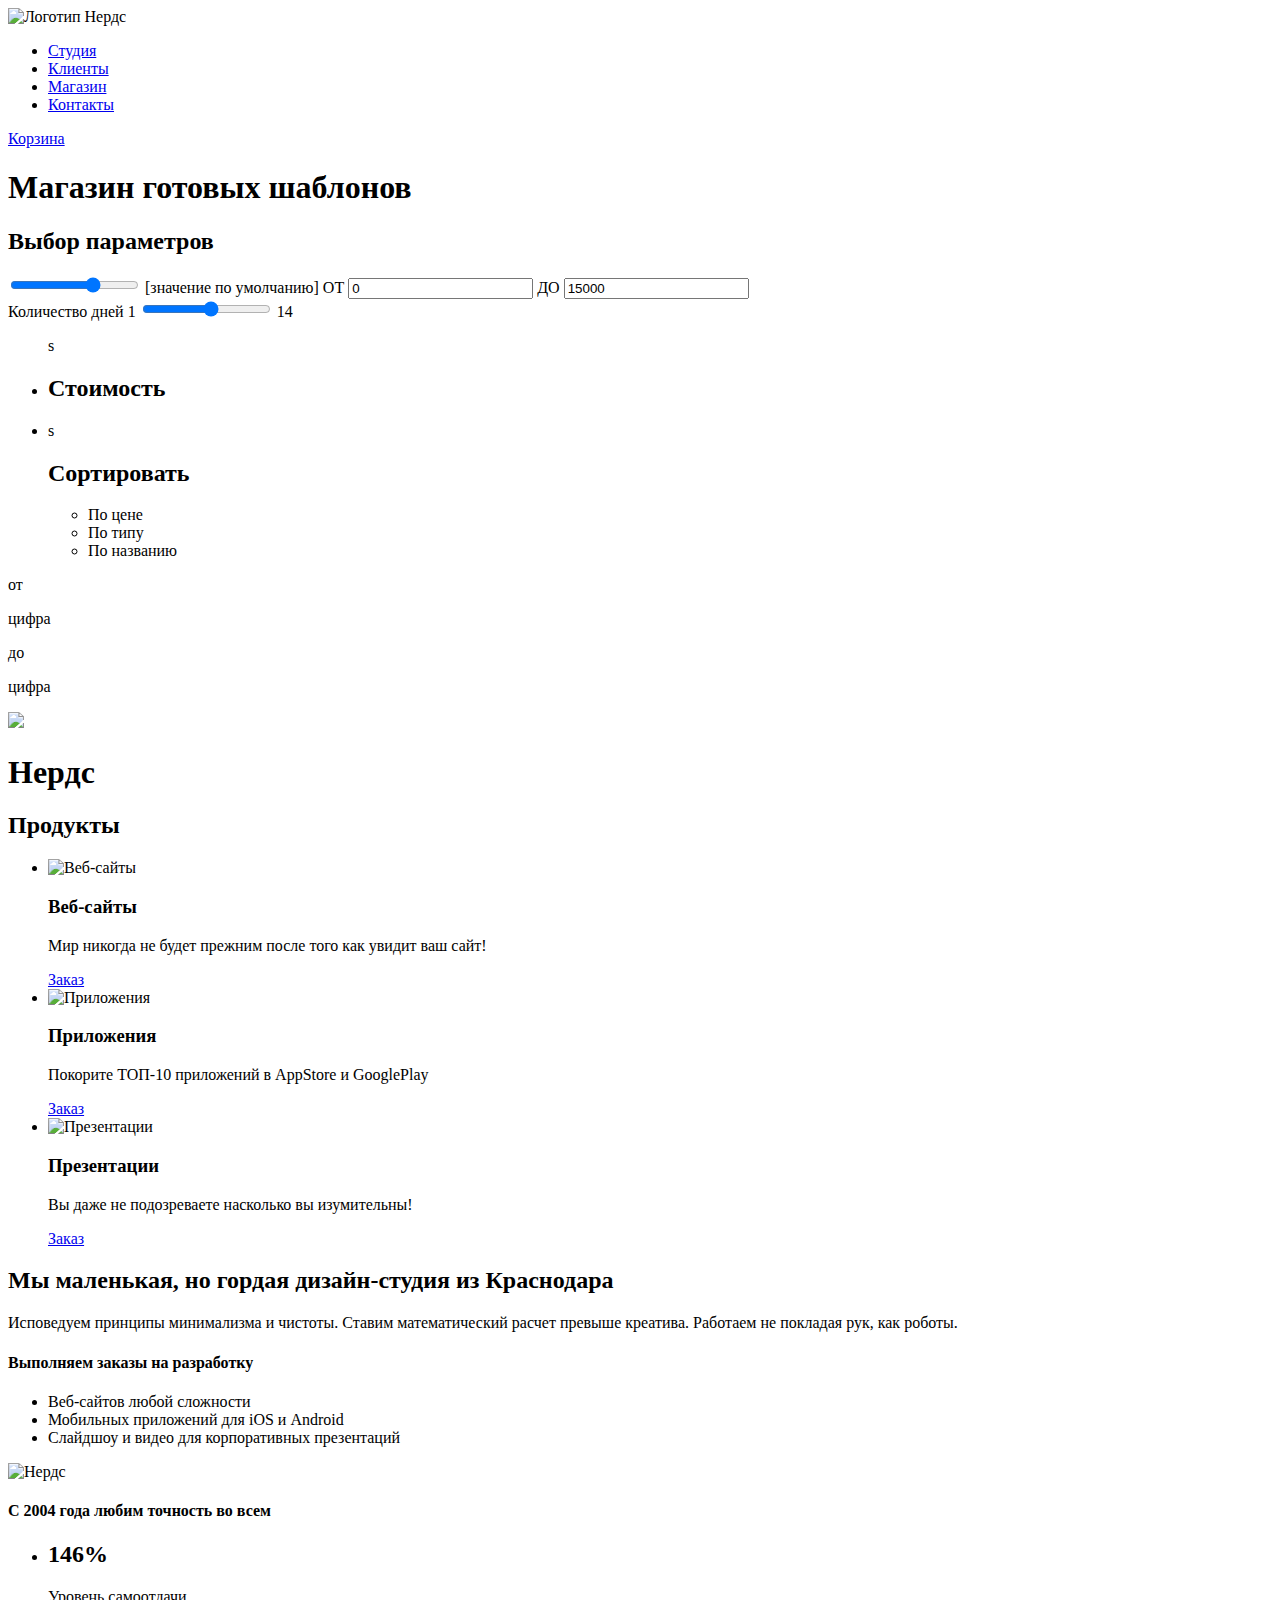
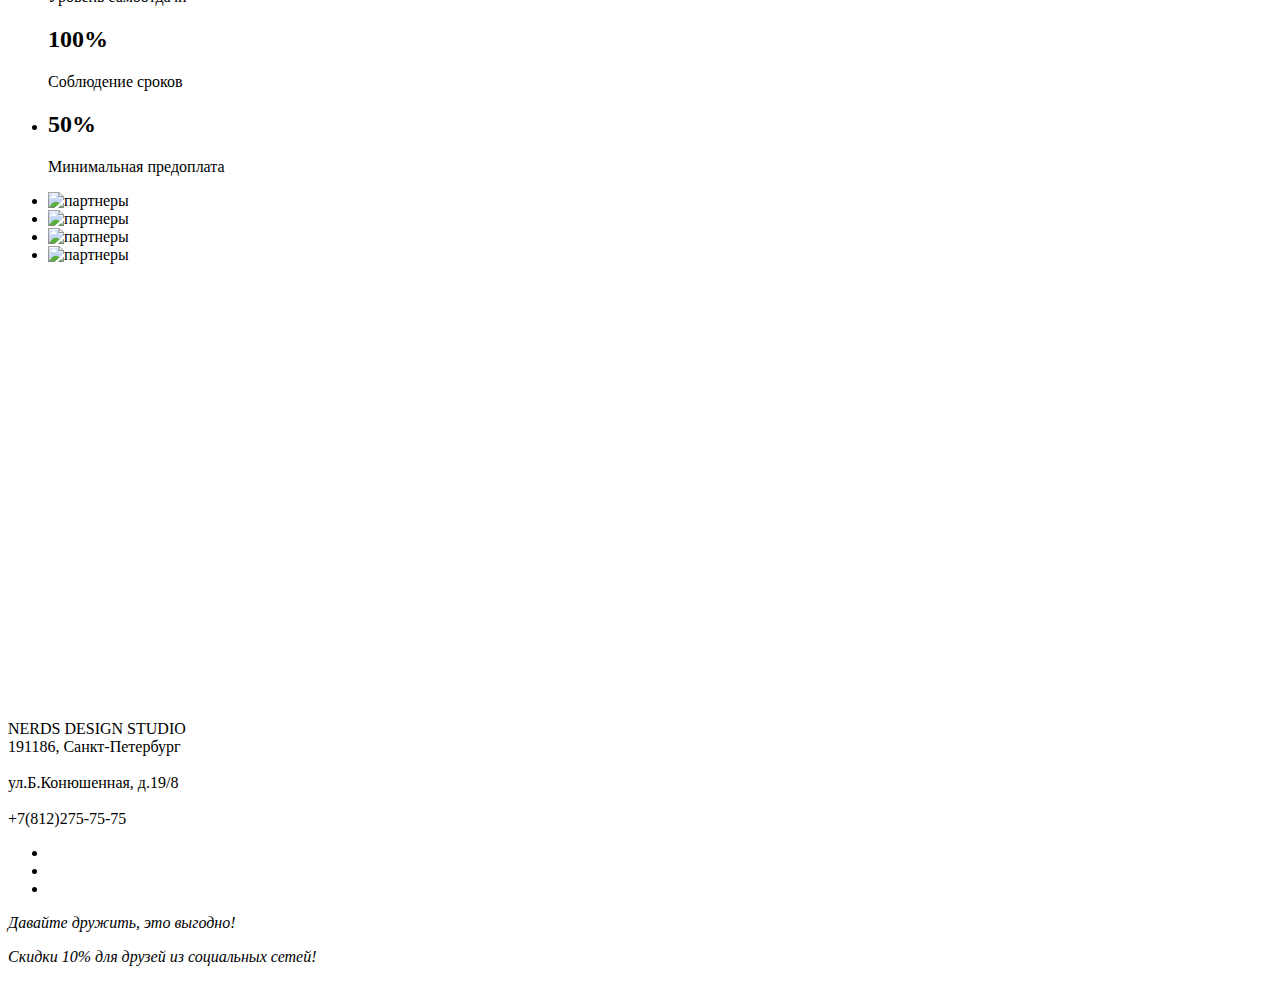
==== catalogue.html @ 8da34214 "верстка_начало" ====
<!DOCTYPE html>
<html lang="ru">
<head>
    <meta charset="utf-8">
    <title>HTML Academy: Нёрдс-каталог</title>
</head>

<body>
    <header class="main-menu">
      <nav class="main-navigation">
            <a class="main-header-logo">
                <img src="img/index-logo.svg" width="160px" height="65px" alt="Логотип Нердс">
            </a>
            <ul class="site-navigation">
                <li> <a href="studio.html"> Студия </a> </li>
                <li> <a href="clients.html"> Клиенты </a> </li>
                <li> <a href="shop.html"> Магазин </a> </li>
                <li> <a href="contacts.html"> Контакты </a> </li>
            </ul>
              <div class="basket">
                  <a href="basket.html"> Корзина </a>
              </div>
      </nav>
    </header>
<main class="catalogue-page">
    <div class="heading-catalogue">
        <h1> Магазин готовых шаблонов </h1>
    </div>
    <section class="left-column">
        <h2 class="visually-hidden">Выбор параметров</h2>
        <div class="price-range">
            <form action="##" method="post" oninput="priceoutput.value=pricecount.value">
                <input name="price-range" type="range" min="0" max="15000" value="10000"/>
                <output name="sum">[значение по умолчанию]</output>
                <label for="price-min">ОТ</label>
                <input id="price-min" name="price-min" type="number" value="0"/>
                <label for="price-max">ДО</label>
                <input id="price-max" name="price-max" type="number" value="15000"/>

                <div class="criteria-choice">
                <label for="dayscount">Количество дней</label>
                1 <input type="range" id="dayscount" name="dayscount" min="1" max="14" step="1"> 14
              </div>
              <div class="half-width output-area">

                <output name="daysoutput"></output>

        <ul>s
            <li>
                <h2> Стоимость </h2>
            </li>
            <li>s
                <h2> Сортировать </h2>
                    <ul class="feature">
                         <li> По цене </li>
                         <li> По типу </li>
                         <li> По названию </li>
                    </ul>
    </ul>
    </section>

      <span>
            <p> от</p>
      <span/>
      <span>
            <p>цифра</p>
      <span/>
      <span>
            <p> до</p>
      <span/>
      <span>
            <p> цифра</p>
      <span/>

    <div>
      <img src="phones.jpg">
    </div>
    <h1 class="visually-hidden"> Нердс </h1>

<section class="products">
    <h2 class="visually-hidden"> Продукты </h2>
    <ul class="products-list">
        <li class="products-item">
            <div> <img src="web.jpg" class="img-products" alt="Веб-сайты"> </div>
            <h3> Веб-сайты </h3>
            <p>Мир никогда не будет прежним после того как увидит ваш сайт!</p>
            <a class="button" href="order-web.html"> Заказ </a>
        </li>
        <li class="products-item">
            <div> <img src="application.jpg" class="img-products" alt="Приложения"> </div>
            <h3> Приложения </h3>
            <p>Покорите ТОП-10 приложений в AppStore и GooglePlay</p>
            <a class="button" href="order-application.html"> Заказ </a>
          </li>
        <li class="products-item">
            <div><img src="presentation.jpg" class="img-products" alt="Презентации"></div>
            <h3> Презентации </h3>
            <p>Вы даже не подозреваете насколько вы изумительны!</p>
            <a class="button" href="order-presentation.html"> Заказ </a>
         </li>
    </ul>
</section>

<section class="description">
    <h2> Мы маленькая, но гордая дизайн-студия из Краснодара </h2>
    <p>Исповедуем принципы минимализма и чистоты. Ставим математический расчет превыше креатива. Работаем не покладая рук, как роботы.</p>
    <h4> Выполняем заказы на разработку </h4>
    <ul class="assortment-list">
        <li>Веб-сайтов любой сложности</li>
        <li>Мобильных приложений для iOS и Android</li>
        <li>Слайдшоу и видео для корпоративных презентаций</li>
    </ul>
</section>

<section class="studio">
      <img src="nerds_balloons.jpg" class="nerds-balloons" alt="Нердс">
      <h4> С 2004 года любим точность во всем </h4>
      <ul class="advantages">
          <li>
              <h2>146% </h2>
                  <p>Уровень самоотдачи </p>
              </li>
                  <h2> 100%</h2>
                  <p>Соблюдение сроков </p>
              <li>
                  <h2>50% </h2>
                  <p>Минимальная предоплата </p>
              </li>
     </ul>
</section>
<div class="partners">
    <ul class="partners-logo">
        <li>
            <img src=htmlacademy.jpg" alt="партнеры">
        </li>
        <li>
            <img src=borodinsky.jpg" alt="партнеры">
        </li>
        <li>
            <img src=pink.jpg" alt="партнеры">
        </li>
        <li>
            <img src=mishka.jpg" alt="партнеры">
        </li>
    </ul>
</div>
<div class="map">
    <script src='https://maps.googleapis.com/maps/api/js?v=3.exp'></script><div style='overflow:hidden;height:440px;width:700px;'><div id='gmap_canvas' style='height:440px;width:700px;'></div><div><small><a href="https://embedgooglemaps.com/it/">embedgooglemaps IT</a></small></div><div><small><a href="https://mrpromokod.ru/m-video/">Больше</a></small></div><style>#gmap_canvas img{max-width:none!important;background:none!important}</style></div><script type='text/javascript'>function init_map(){var myOptions = {zoom:10,center:new google.maps.LatLng(59.93899686019423,30.323659670459847),mapTypeId: google.maps.MapTypeId.ROADMAP};map = new google.maps.Map(document.getElementById('gmap_canvas'), myOptions);marker = new google.maps.Marker({map: map,position: new google.maps.LatLng(59.93899686019423,30.323659670459847)});infowindow = new google.maps.InfoWindow({content:'<strong>Название</strong><br>Б.конюшенная, 19/8 st petersburg, Russia<br>'});google.maps.event.addListener(marker, 'click', function(){infowindow.open(map,marker);});infowindow.open(map,marker);}google.maps.event.addDomListener(window, 'load', init_map);</script>
</div>
<div class="contacts"
    <h4>NERDS DESIGN STUDIO</h4>
    <br>191186, Санкт-Петербург</br>
    <br>ул.Б.Конюшенная, д.19/8</br>
    <br>+7(812)275-75-75</br>
</div>
</main>
<footer>
    <div class="social-media">
        <ul class=social>
            <li> <a href="...url..."><i class="fa fa-vk"></a> </li>
            <li> <a href="...url..."><i class="fa fa-facebook"></a> </li>
            <li> <a href="...url..."><i class="fab fa-instagram"></a> </li>
        </ul>
    </div>
    <span class="friendship">
        <p>Давайте дружить, это выгодно!</p>
    </span>
    <span class="discount">
        <p>Скидки 10% для друзей из социальных сетей!</p>
    </span>
</footer>
    </body>
</html>
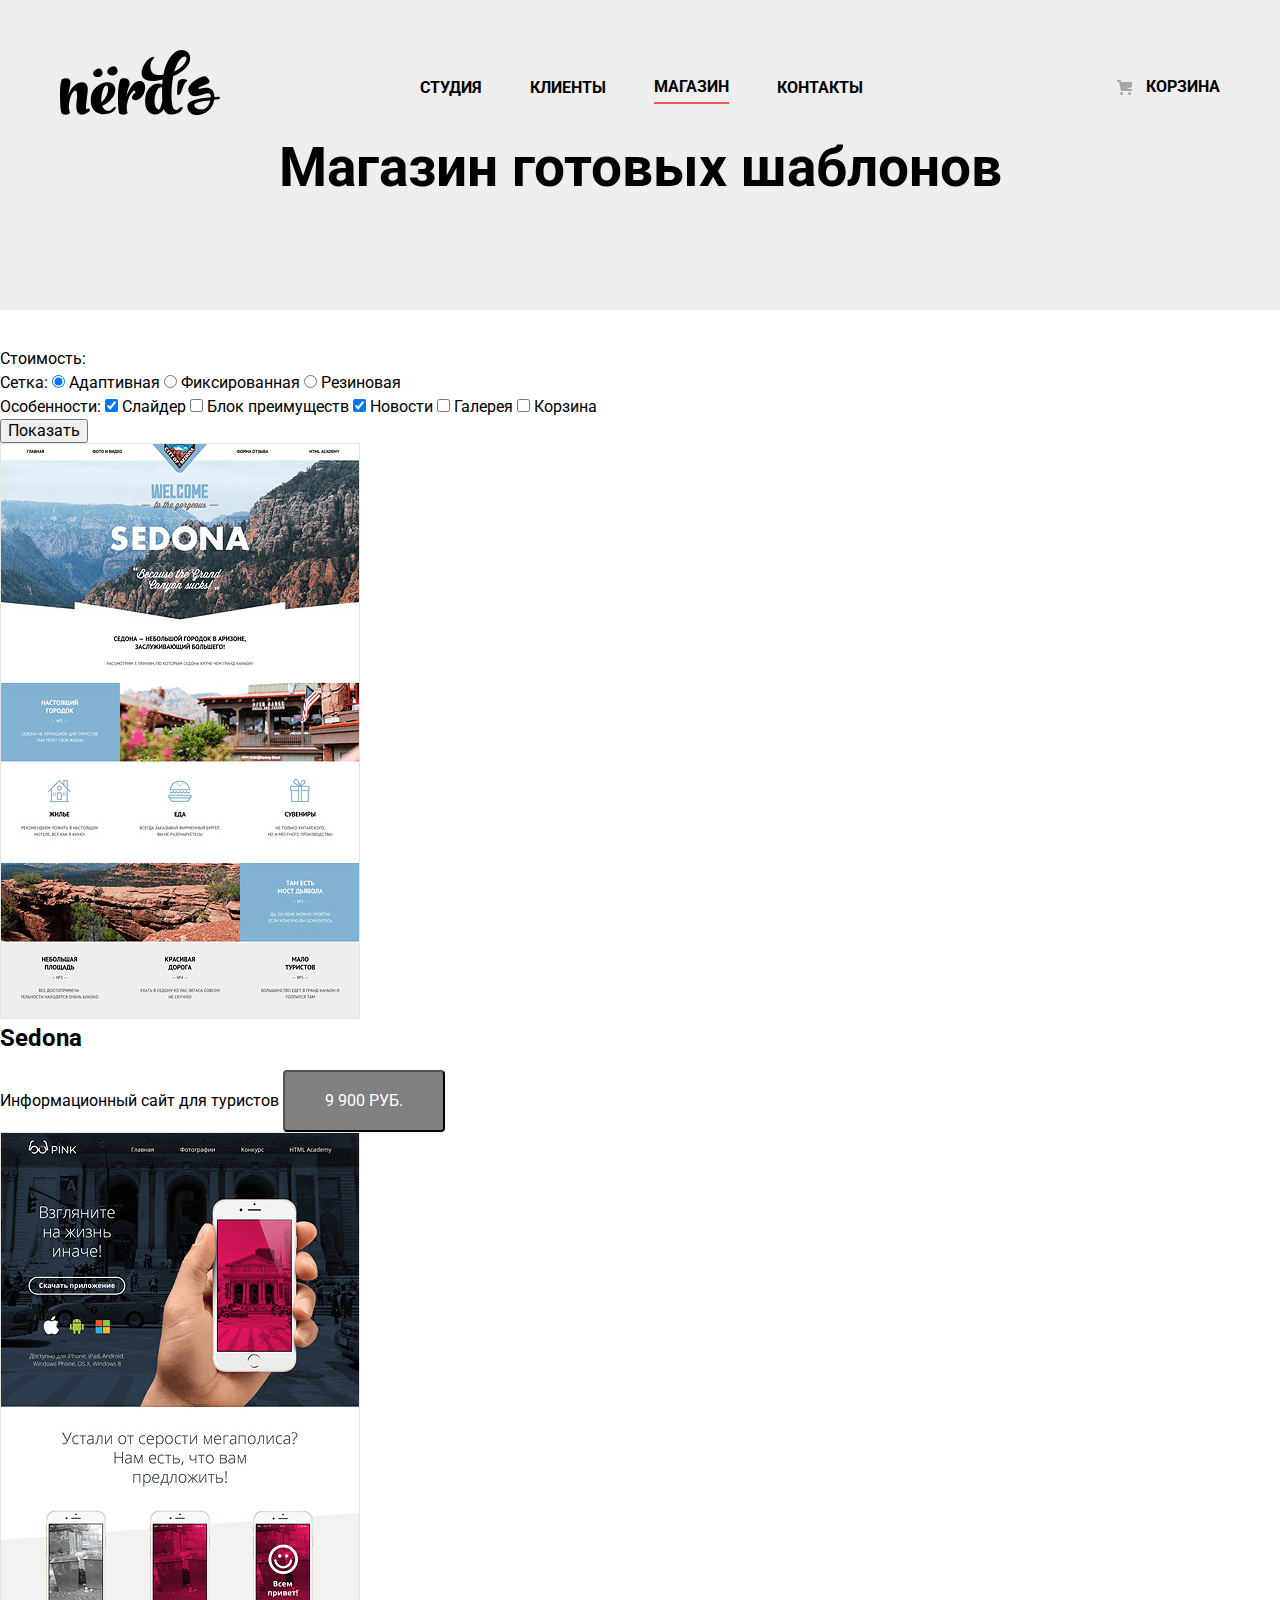
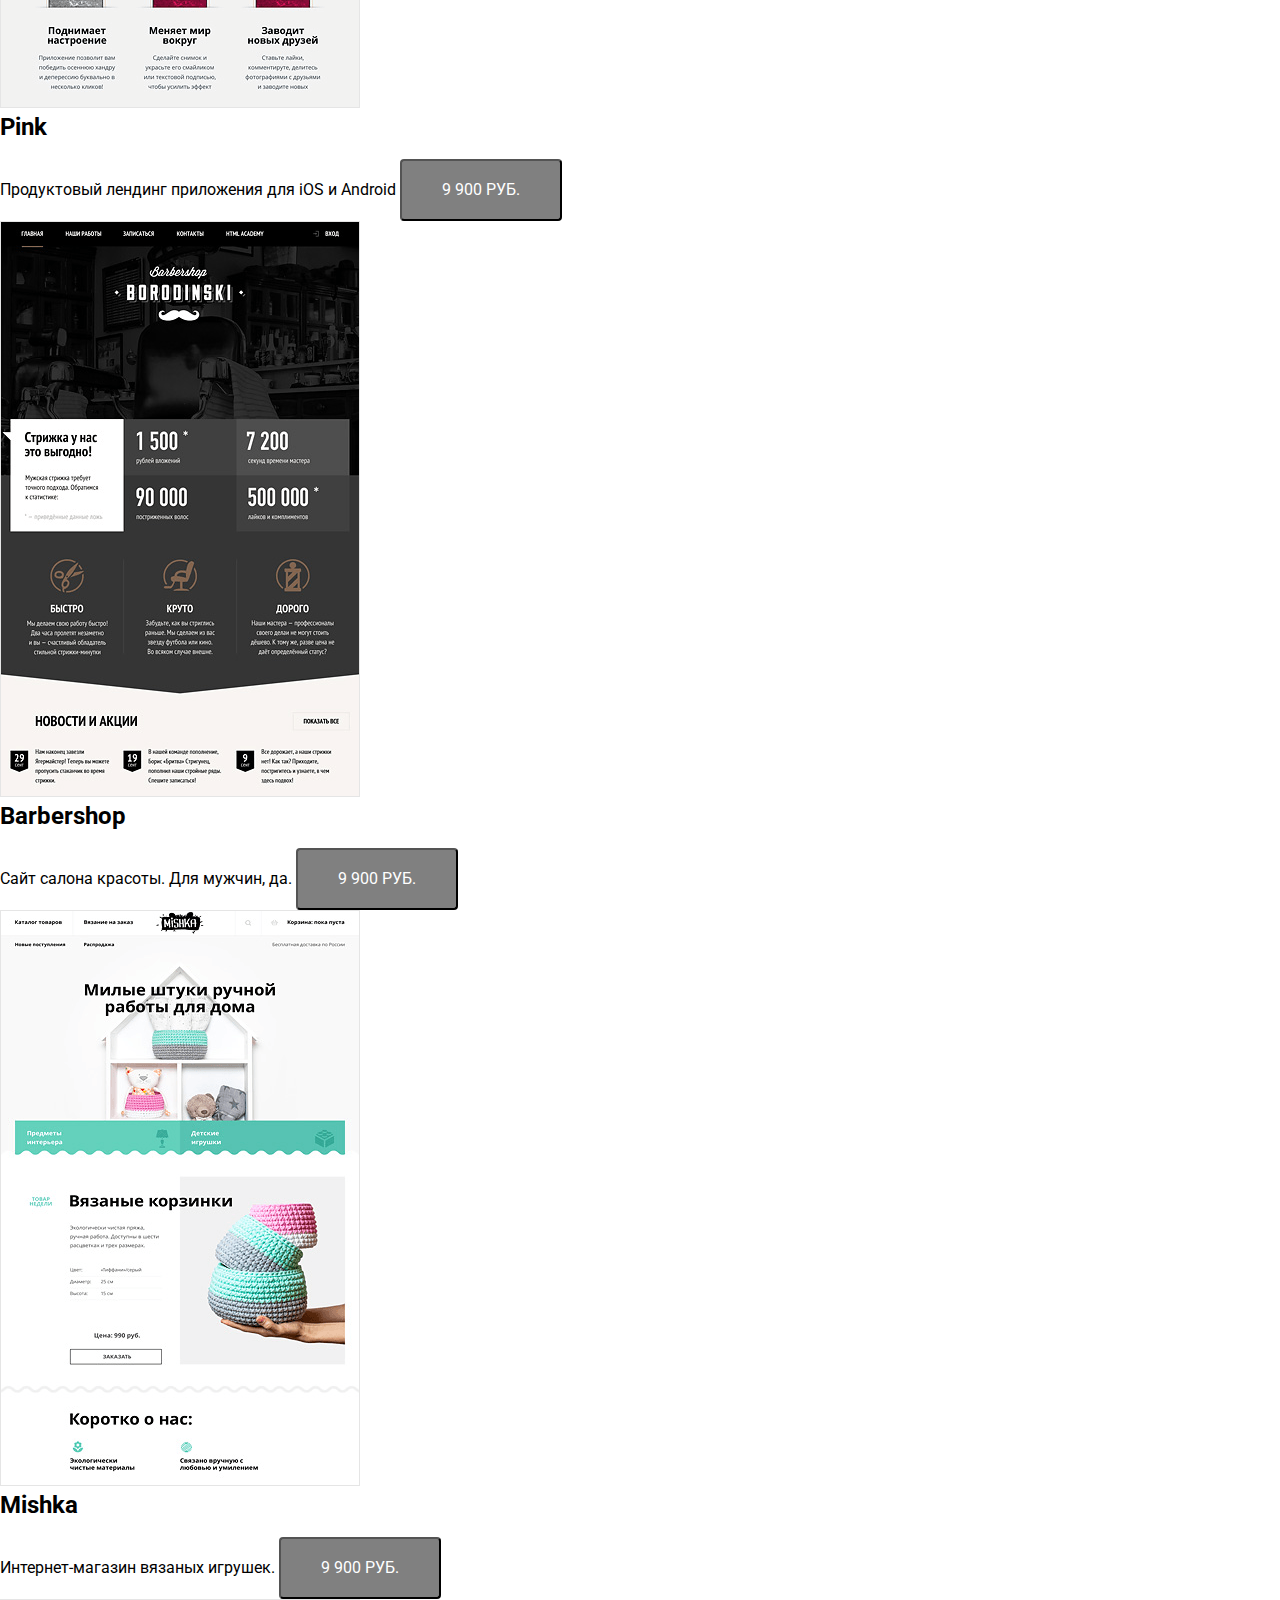
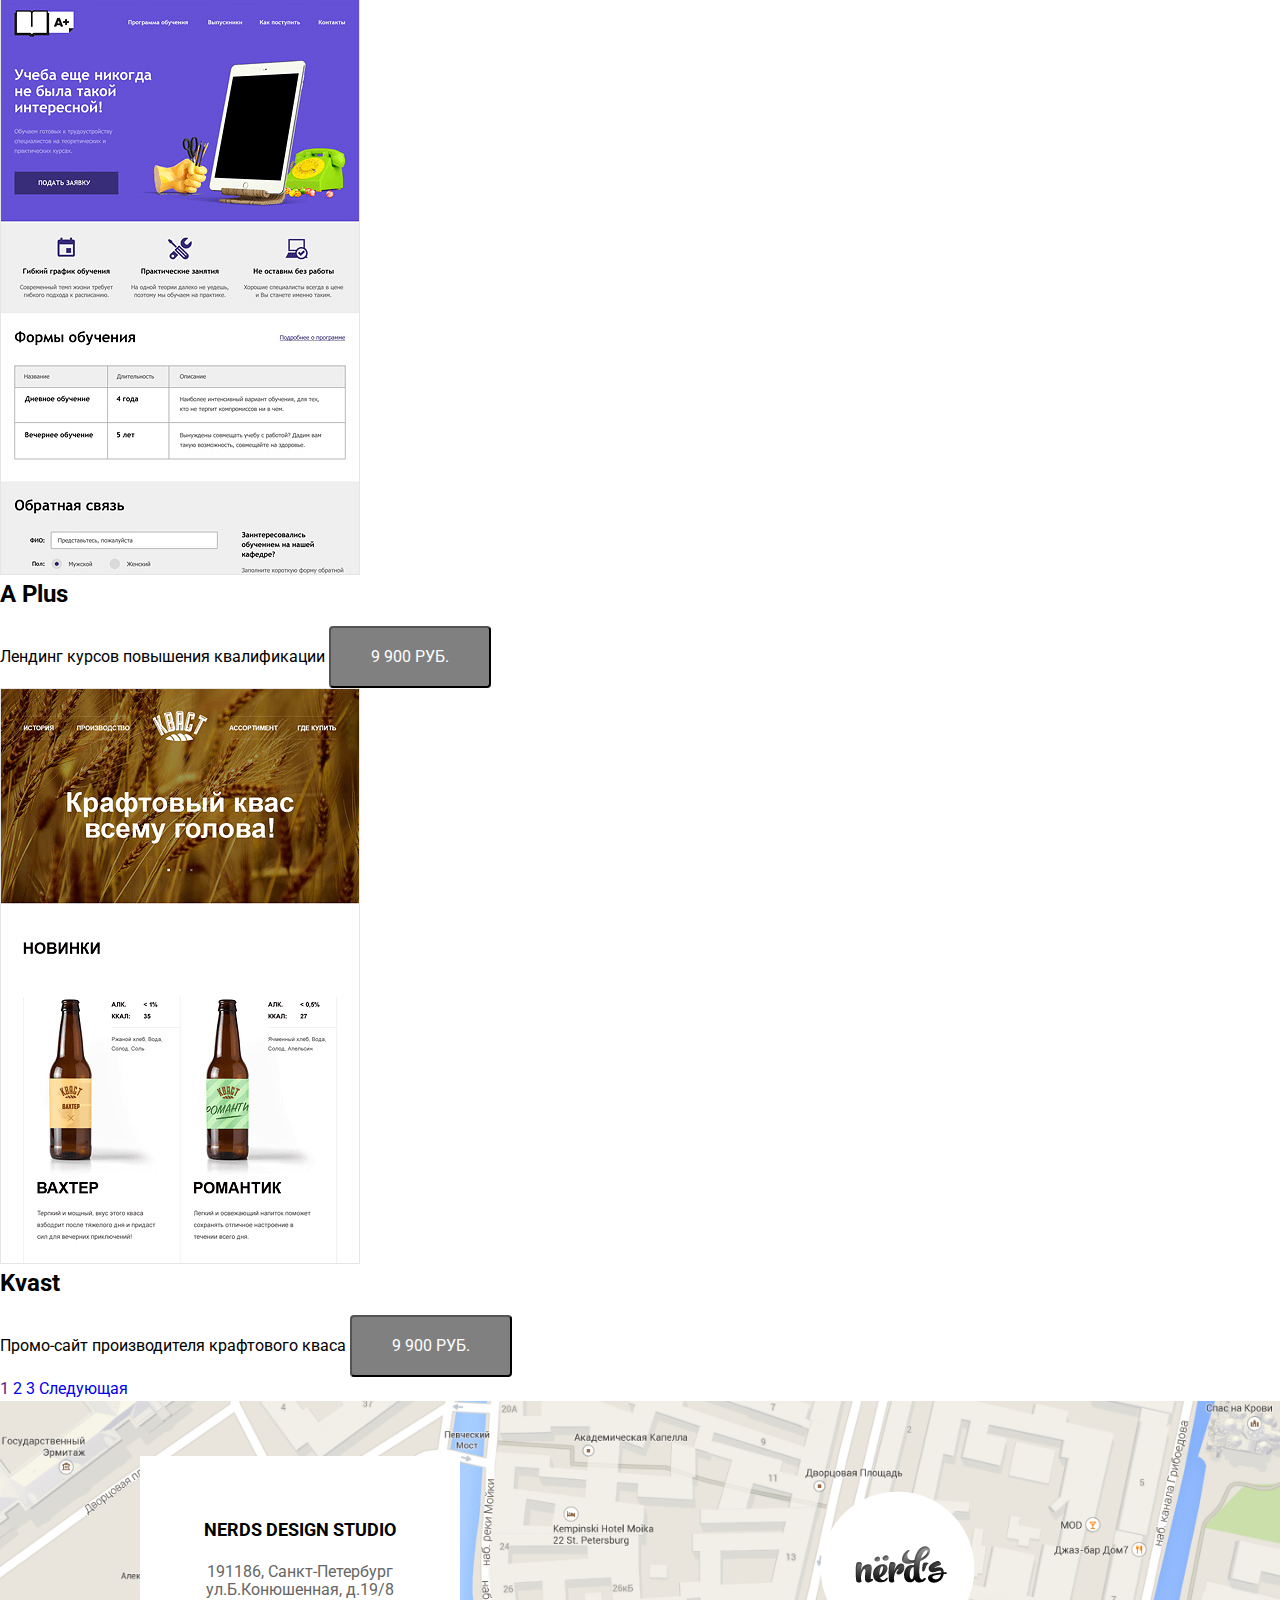
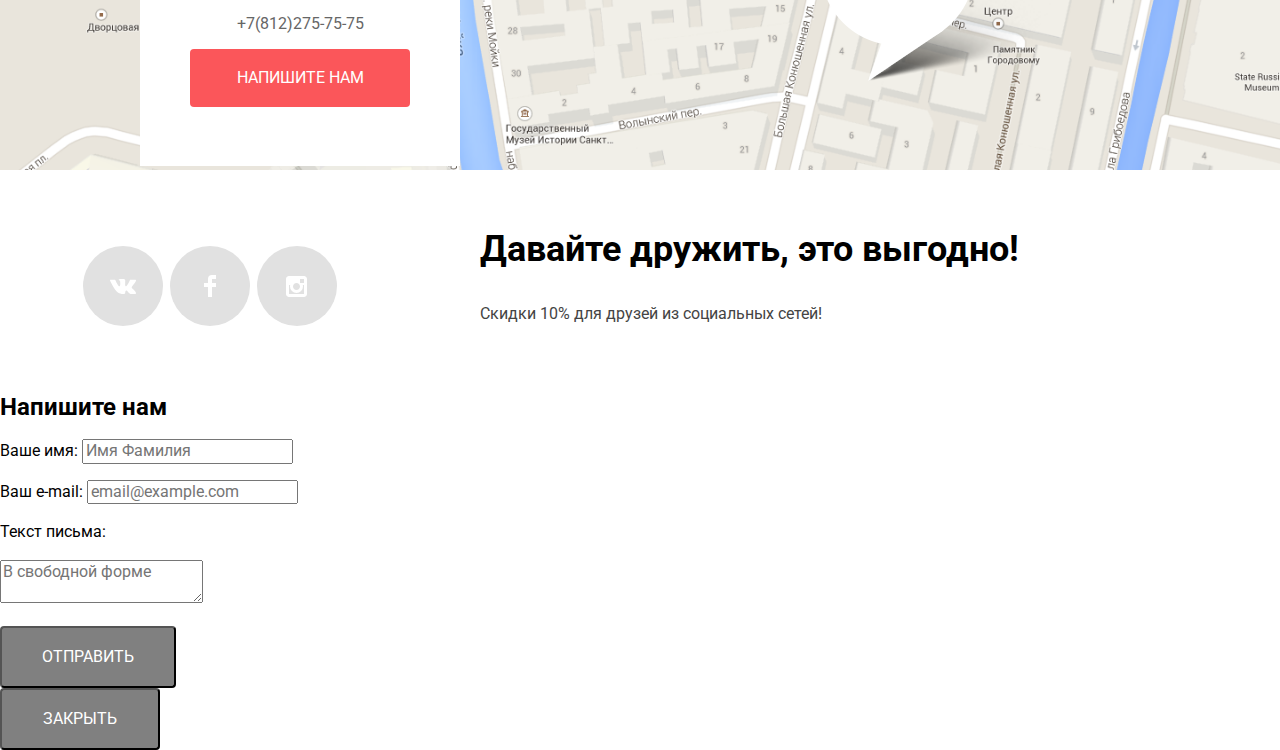
==== commit c4234481: "правки в индекс+начало каталога" ====
--- a/catalogue.html
+++ b/catalogue.html
@@ -1,174 +1,168 @@
-
 <!DOCTYPE html>
 <html lang="ru">
 <head>
     <meta charset="utf-8">
-    <title>HTML Academy: Нёрдс-каталог</title>
+    <title>HTML Academy: Нёрдс</title>
+    <link rel="stylesheet" href="css/normalize.css">
+    <link rel="stylesheet" href="css/style.css">
+    <link href="https://fonts.googleapis.com/css?family=Roboto:400,400i,500,500i,700,700i&amp;subset=cyrillic" rel="stylesheet">
 </head>
-
 <body>
-    <header class="main-menu">
-      <nav class="main-navigation">
-            <a class="main-header-logo">
-                <img src="img/index-logo.svg" width="160px" height="65px" alt="Логотип Нердс">
+    <header class="page-header">
+        <nav class="page-navigation">
+            <a class="page-header-logo">
+                <svg xmlns="http://www.w3.org/2000/svg" width="160" height="65" viewBox="0 0 160 65">
+                    <path d="M157.936 49.374c-1.235.161-2.523.271-3.757.377v.056c-2.415 17.364-26.188 20.231-26.779 6.599-.269-6.167 11.593-7.95 23.398-9.088.429-11.09-15.901 5.667-21.608-4.601-5.019-9.025 14.632-17.938 16.728-16.102 6.438 5.636 3.404 6.618-1.379 8.335-9.49 3.41-5.791 4.107-4.511 3.726 7.569-2.253 14.366-1.04 14.312 8.317 1.288-.107 2.522-.163 3.757-.271 2.306-.215 2.467 2.435-.161 2.652zm-7.514.756c-9.124 1.028-17.013 2.436-16.153 5.355 1.716 5.573 13.577 6.818 16.153-5.355zM117.678 44.918c-.682-.037-.703-6.038.112-11.688 1.005-6.951 11.935-3.357 9.093-1.906-2.975 1.52-4.429 8.718-6.266 12.087-.635 1.161-2.605 1.526-2.939 1.507zM42.105 21.002c2.376 4.866-4.937 8.171-8.292 4.521-1.398-1.555-.755-4.56 2.636-6.193 1.697-.836 4.073-1.596 5.656 1.672zM57.062 18.861c2.585 5.297-5.38 8.896-9.031 4.922-1.522-1.695-.823-4.963 2.873-6.742 1.846-.911 4.432-1.736 6.158 1.82zM28.883 61.666c-7.919 5.338-14.219 4.159-12.212-10.848 1.45-10.904-.948-11.521-3.122-9.442-2.845 2.697-4.628 9.723-4.684 16.412a50.98 50.98 0 0 0 1.004 4.776c.334 1.63-4.907 3.315-7.974 1.011C.837 62.79 0 54.865 0 44.131c0-8.824 1.171-14.895 2.23-15.175 8.029-2.191 9.312 1.348 7.583 7.981a47.637 47.637 0 0 0-1.395 7.924c1.673-4.664 4.071-8.485 6.803-10.173 7.416-4.664 13.605-2.473 12.434 6.801-2.007 16.58-2.174 18.827-.39 17.535 2.231-1.574 3.68 1.238 1.618 2.642zM54.982 59.59c-2.175 3.484-7.806 5.171-13.216 4.552-7.75-.843-12.545-7.756-10.705-18.097 2.008-11.185 18.065-18.322 23.196-10.341 3.735 5.789-2.175 16.017-11.597 19.783l-.502.168c1.951 5.171 6.579 7.476 11.039 2.36 2.119-2.36 3.624-1.348 1.785 1.575zm-13.605-7.418c5.855-4.159 7.806-13.32 6.189-15.905-1.728-2.697-5.074 1.517-6.245 11.746-.111 1.461-.111 2.865.056 4.159zM83.091 44.992c-1.597 2.507-3.903 4.384-5.966 5.059-2.398.73-5.185.056-5.185-2.698 0-1.011.892-3.372 3.624-4.721-.168-1.911-1.394-2.417-2.286-1.686-3.345 2.586-7.417 12.25-6.356 19.221.055.168.055.337.055.506.168.617.335 1.237.558 1.854.557 1.574-4.907 3.316-7.973.956-1.059-.788-1.617-6.97-1.617-17.704 0-8.824 1.951-16.636 3.011-16.917 6.412-1.743 10.147 1.292 8.14 7.249-1.171 3.373-2.23 6.801-2.843 10.399 2.453-6.688 6.523-12.872 9.812-14.501 5.856-2.923 10.092.956 8.867 7.813-.056.11-.112.393-.112.449-.056.562-.566 2.302-.39 1.741-.516 1.645-.892 2.277-1.339 2.98z" />
+                    <path d="M113.207 26.161a86.988 86.988 0 0 0-1.115 7.531c-1.059 10.06-.612 18.996.613 22.986.726 2.137 3.457 4.946 6.078 2.023 2.843-3.203 5.967-1.349 2.174 2.416-2.34 2.305-6.689 3.878-11.039 3.428-3.123-.393-5.018-2.415-6.134-5.505-.444.898-.947 1.685-1.56 2.302-2.119 2.193-4.685 3.43-7.974 3.092-6.637-.73-10.538-7.923-8.699-18.153 1.952-10.791 11.319-14.725 16.728-11.857.112-1.349.223-2.699.335-4.104.055-.281.055-.562.11-.843a96.962 96.962 0 0 1-4.962.956C73.787 34.423 82.04 14.864 87.894 9.75c6.636-5.733 7.36-1.855 5.297-.562-3.68 2.36-5.297 15.905 5.241 15.905 1.729 0 3.346-.112 4.962-.281C106.685 6.49 116.665-2.391 124.75.532c8.976 3.26 8.029 17.535-11.543 25.629zm-10.928 24.393c-.224-3.542-.224-7.532-.167-11.636 0-.506.056-1.011.056-1.461-3.346-1.518-6.635 3.653-7.473 10.792-.946 8.373 2.788 12.813 4.908 10.791 1.617-1.631 2.453-6.803 2.676-8.486zm24.086-43.165c-1.784-2.642-8.307.562-12.098 14.332 9.535-4.554 13.326-12.422 12.098-14.332z" /></svg>
             </a>
-            <ul class="site-navigation">
-                <li> <a href="studio.html"> Студия </a> </li>
-                <li> <a href="clients.html"> Клиенты </a> </li>
-                <li> <a href="shop.html"> Магазин </a> </li>
-                <li> <a href="contacts.html"> Контакты </a> </li>
-            </ul>
-              <div class="basket">
-                  <a href="basket.html"> Корзина </a>
-              </div>
-      </nav>
-    </header>
-<main class="catalogue-page">
-    <div class="heading-catalogue">
-        <h1> Магазин готовых шаблонов </h1>
-    </div>
-    <section class="left-column">
-        <h2 class="visually-hidden">Выбор параметров</h2>
-        <div class="price-range">
-            <form action="##" method="post" oninput="priceoutput.value=pricecount.value">
-                <input name="price-range" type="range" min="0" max="15000" value="10000"/>
-                <output name="sum">[значение по умолчанию]</output>
-                <label for="price-min">ОТ</label>
-                <input id="price-min" name="price-min" type="number" value="0"/>
-                <label for="price-max">ДО</label>
-                <input id="price-max" name="price-max" type="number" value="15000"/>
-
-                <div class="criteria-choice">
-                <label for="dayscount">Количество дней</label>
-                1 <input type="range" id="dayscount" name="dayscount" min="1" max="14" step="1"> 14
-              </div>
-              <div class="half-width output-area">
-
-                <output name="daysoutput"></output>
-
-        <ul>s
-            <li>
-                <h2> Стоимость </h2>
-            </li>
-            <li>s
-                <h2> Сортировать </h2>
-                    <ul class="feature">
-                         <li> По цене </li>
-                         <li> По типу </li>
-                         <li> По названию </li>
-                    </ul>
-    </ul>
+            <div class="site-navigation-wrapper">
+                <ul class="site-navigation">
+                    <li class="site-navigation-item"><a href="studio.html"><b>Студия</b></a></li>
+                    <li class="site-navigation-item"><a href="clients.html"><b>Клиенты</b></a></li>
+                    <li class="site-navigation-current site-navigation-item"><a href="shop.html"><b>Магазин</b></a></li>
+                    <li class="site-navigation-item"><a href="contacts.html"><b>Контакты</b></a></li>
+                </ul>
+                <div class="basket">
+                    <a href="basket.html"><b>Корзина</b></a>
+                </div>
+            </div>
+        </nav>
+        </header>
+        <main class="container-catalog">
+            <div class="header-catalog">
+                <h1 class="page-title">Магазин готовых шаблонов</h1>
+            </div>
+        <section class="catalog">
+            <div class="column-left">
+                <div class="filter-tool"
+                    <form class="filter" action="form.php" method="get">
+                    <span class="filter-price">Стоимость:</span></form>
+                            <!--не хватает ползунка  -->
+                </div>
+                <div class="filter-grid">
+                    <span class="filter-grid">Сетка:</span>
+                    <input type="radio" class="filter-radio" name="grid" id="adaptive" value="adaptive" checked>
+                    <label class="filter-label" for="adaptive">Адаптивная</label>
+                    <input type="radio" class="filter-radio" name="grid" id="fix" value="fix">
+                    <label class="filter-label" for="fix">Фиксированная</label>
+                    <input type="radio" class="filter-radio" name="grid" id="fluid" value="fluid">
+                    <label class="filter-label" for="fluid">Резиновая</label>
+                </div>
+                <div class="filter-features">
+                    <span class="filter-features">Особенности:</span>
+                    <input type="checkbox" class="filter-check" name="slider" id="slider" checked>
+                    <label class="filter-label" for="slider">Слайдер</label>
+                    <input type="checkbox" class="filter-check" name="advantage" id="advantage">
+                    <label class="filter-label" for="advantage">Блок преимуществ</label>
+                    <input type="checkbox" class="filter-check" name="news" id="news" checked>
+                    <label class="filter-label" for="news">Новости</label>
+                    <input type="checkbox" class="filter-check" name="gallery" id="gallery">
+                    <label class="filter-label" for="gallery">Галерея</label>
+                    <input type="checkbox" class="filter-check" name="basket" id="basket">
+                    <label class="filter-label" for="basket">Корзина</label>
+                </div>
+                <div class="filter-btn">
+                    <button class="filter-button" type="submit">Показать</button>
+                </div>
+            </div>
+            <div class="column-right">
+                <div class="catalog-list">
+                    <div class="catalog-item"><a class="catalog-link" href="#">
+                        <img src="img/img-sedona.png" width="360" height="576" alt="Шаблон Седона"></a>
+                        <h2 class="catalog-title">Sedona</h2>
+                        <span class="catalog-discription">Информационный сайт для туристов</span>
+                        <button type="button" class="btn btn-catalog">9 900 руб.</button>
+                    </div>
+                    <div class="catalog-item"><a class="catalog-link" href="#">
+                        <img src="img/img-pink.png" width="360" height="576" alt="Шаблон Pink"></a>
+                        <h2 class="catalog-title">Pink</h2>
+                        <span class="catalog-discription">Продуктовый лендинг приложения для iOS и Android</span>
+                        <button type="button" class="btn btn-catalog">9 900 руб.</button>
+                    </div>
+                    <div class="catalog-item"><a class="catalog-link" href="#">
+                        <img src="img/img-barbershop.png" width="360" height="576" alt="Шаблон Barbershop"></a>
+                        <h2 class="catalog-title">Barbershop</h2>
+                        <span class="catalog-discription">Сайт салона красоты. Для мужчин, да.</span>
+                        <button type="button" class="btn btn-catalog">9 900 руб.</button>
+                    </div>
+                    <div class="catalog-item"><a class="catalog-link" href="#">
+                        <img src="img/img-mishka.png" width="360" height="576" alt="Шаблон Mishka"></a>
+                        <h2 class="catalog-title">Mishka</h2>
+                        <span class="catalog-discription">Интернет-магазин вязаных игрушек.</span>
+                        <button type="button" class="btn btn-catalog">9 900 руб.</button>
+                    </div>
+                    <div class="catalog-item"><a class="catalog-link" href="#">
+                        <img src="img/img-aplus.png" width="360" height="576" alt="Шаблон A Plus"></a>
+                        <h2 class="catalog-title">A Plus</h2>
+                        <span class="catalog-discription">Лендинг курсов повышения квалификации</span>
+                        <button type="button" class="btn btn-catalog">9 900 руб.</button>
+                    </div>
+                    <div class="catalog-item"><a class="catalog-link" href="#">
+                        <img src="img/img-kvast.png" width="360" height="576" alt="Шаблон Kvast"></a>
+                        <h2 class="catalog-title">Kvast</h2>
+                        <span class="catalog-discription">Промо-сайт производителя крафтового кваса</span>
+                        <button type="button" class="btn btn-catalog">9 900 руб.</button>
+                    </div>
+                </div>
+                <div class="paginator">
+                    <a href="" class="paginator current">1</a>
+                    <a href="#" class="paginator">2</a>
+                    <a href="#" class="paginator">3</a>
+                    <a href="#" class="paginator next">Следующая</a>
+                </div>
+            </div>
+        </section>
+        <section class="map">
+            <h2 class="visually-hidden">Карта</h2>
+            <img src="img/map.png" class="map-where" width="100%" alt="Карта">
+            <div class="contacts-container">
+                <p class="contacts-name">NERDS DESIGN STUDIO</p>
+                <p class="adress">191186, Санкт-Петербург<br>ул.Б.Конюшенная, д.19/8</p>
+                <p class="telephone">+7(812)275-75-75</p>
+                <a class="btn btn-color-red-contact" href="#">Напишите нам</a>
+            </div>
+            <div class="contacts-pointer">
+                <img src="img/map-marker.png" class="point-where" alt="Карта">
+            </div>
+        </section>
+    </main>
+    <footer>
+        <div class="footer-wrapper">
+            <div class="footer-social">
+                <h2 class="visually-hidden">Мы в социальных сетях</h2>
+                <ul class=social-list>
+                    <li class="social-item"><a href="#" class="btn-social btn-social-vk"><svg xmlns="http://www.w3.org/2000/svg" width="26" height="15" viewBox="0 0 26 15"><path fill="#FFF" d="M16.138 11.51c.956-.309 2.18 2.04 3.483 2.939.978.681 1.727.534 1.727.534l3.473-.05s1.815-.112.957-1.554c-.071-.12-.503-1.069-2.585-3.022-2.177-2.043-1.882-1.712.739-5.244 1.597-2.153 2.236-3.468 2.036-4.028-.192-.539-1.365-.399-1.365-.399L20.69.713c-.381.001-.704.119-.851.515-.003.004-.621 1.666-1.445 3.079-1.741 2.989-2.436 3.148-2.724 2.961-.661-.433-.494-1.737-.494-2.664 0-2.897.432-4.105-.846-4.417-.427-.104-.739-.172-1.828-.182-1.392-.021-2.574 0-3.244.329-.445.223-.786.712-.579.74.26.035.843.16 1.155.586.401.552.389 1.789.389 1.789s.229 3.411-.54 3.834c-.528.29-1.25-.302-2.803-3.016-.793-1.388-1.392-2.922-1.392-2.922s-.116-.285-.326-.441c-.25-.185-.6-.244-.6-.244L.848.684S.29.7.085.946c-.182.218-.015.668-.015.668s2.909 6.881 6.203 10.347c3.02 3.182 6.452 2.971 6.452 2.971h1.555s.469-.054.709-.312c.224-.24.214-.691.214-.691s-.031-2.109.935-2.419z"/></svg>
+                    </a></li>
+                    <li class="social-item"><a href="#" class="btn-social btn-social-fb"><svg xmlns="http://www.w3.org/2000/svg" width="12" height="22" viewBox="0 0 12 22"><path fill="#FFF" d="M12 4V0H8a4 4 0 0 0-4 4v4H0v4h4v10h4V12h4V8H8V4h4z"/></svg></a></li>
+                    <li class="social-item"><a href="#" class="btn-social btn-social-inst"><svg xmlns="http://www.w3.org/2000/svg" width="21" height="21" viewBox="0 0 21 21"><path fill="#FFF" d="M18 0H3C1.35 0 0 1.35 0 3v15c0 1.65 1.35 3 3 3h15c1.65 0 3-1.35 3-3V3c0-1.65-1.35-3-3-3zm-7.5 7c1.93 0 3.5 1.57 3.5 3.5S12.43 14 10.5 14 7 12.43 7 10.5 8.57 7 10.5 7zM18 18H3V9h1.181A6.504 6.504 0 0 0 4 10.5a6.5 6.5 0 1 0 13 0 6.45 6.45 0 0 0-.181-1.5H18v9zm0-11h-4V3h4v4z"/></svg></a></li>
+                </ul>
+            </div>
+            <div class="promo">
+                <p class="slogan-first"><b>Давайте дружить, это выгодно!</b></p>
+                <p class="slogan-second">Скидки 10% для друзей из социальных сетей!</p>
+            </div>
+        </div>
+    </footer>
+    <section class="modal write-us">
+        <h2>Напишите нам</h2>
+        <form class="write-us" action="https://echo.htmlacademy.ru" method="post" >
+            <p class="write-us-item">
+                <label for="write-us-name">Ваше имя:</label>
+                <input type="text" name="write-us-name" id="write-us-name" placeholder="Имя Фамилия">
+            </p>
+            <p class="write-us-item">
+                <label for="write-us-email">Ваш e-mail:</label>
+                <input type="email" name="write-us-email" id="write-us-email" placeholder="email@example.com">
+            </p>
+            <p class="write-us-item">
+                <label for="write-us-text">Текст письма:</label>
+            </p>
+            <p class="write-us-item">
+                <textarea name="write-us-text" id="write-us-text" placeholder="В свободной форме"></textarea>
+            </p>
+            <button class="btn modal-button-submit" type="submit">Отправить</button>
+      </form>
+      <button class="btn modal-button-close" type="button">Закрыть</button>
     </section>
-
-      <span>
-            <p> от</p>
-      <span/>
-      <span>
-            <p>цифра</p>
-      <span/>
-      <span>
-            <p> до</p>
-      <span/>
-      <span>
-            <p> цифра</p>
-      <span/>
-
-    <div>
-      <img src="phones.jpg">
-    </div>
-    <h1 class="visually-hidden"> Нердс </h1>
-
-<section class="products">
-    <h2 class="visually-hidden"> Продукты </h2>
-    <ul class="products-list">
-        <li class="products-item">
-            <div> <img src="web.jpg" class="img-products" alt="Веб-сайты"> </div>
-            <h3> Веб-сайты </h3>
-            <p>Мир никогда не будет прежним после того как увидит ваш сайт!</p>
-            <a class="button" href="order-web.html"> Заказ </a>
-        </li>
-        <li class="products-item">
-            <div> <img src="application.jpg" class="img-products" alt="Приложения"> </div>
-            <h3> Приложения </h3>
-            <p>Покорите ТОП-10 приложений в AppStore и GooglePlay</p>
-            <a class="button" href="order-application.html"> Заказ </a>
-          </li>
-        <li class="products-item">
-            <div><img src="presentation.jpg" class="img-products" alt="Презентации"></div>
-            <h3> Презентации </h3>
-            <p>Вы даже не подозреваете насколько вы изумительны!</p>
-            <a class="button" href="order-presentation.html"> Заказ </a>
-         </li>
-    </ul>
-</section>
-
-<section class="description">
-    <h2> Мы маленькая, но гордая дизайн-студия из Краснодара </h2>
-    <p>Исповедуем принципы минимализма и чистоты. Ставим математический расчет превыше креатива. Работаем не покладая рук, как роботы.</p>
-    <h4> Выполняем заказы на разработку </h4>
-    <ul class="assortment-list">
-        <li>Веб-сайтов любой сложности</li>
-        <li>Мобильных приложений для iOS и Android</li>
-        <li>Слайдшоу и видео для корпоративных презентаций</li>
-    </ul>
-</section>
-
-<section class="studio">
-      <img src="nerds_balloons.jpg" class="nerds-balloons" alt="Нердс">
-      <h4> С 2004 года любим точность во всем </h4>
-      <ul class="advantages">
-          <li>
-              <h2>146% </h2>
-                  <p>Уровень самоотдачи </p>
-              </li>
-                  <h2> 100%</h2>
-                  <p>Соблюдение сроков </p>
-              <li>
-                  <h2>50% </h2>
-                  <p>Минимальная предоплата </p>
-              </li>
-     </ul>
-</section>
-<div class="partners">
-    <ul class="partners-logo">
-        <li>
-            <img src=htmlacademy.jpg" alt="партнеры">
-        </li>
-        <li>
-            <img src=borodinsky.jpg" alt="партнеры">
-        </li>
-        <li>
-            <img src=pink.jpg" alt="партнеры">
-        </li>
-        <li>
-            <img src=mishka.jpg" alt="партнеры">
-        </li>
-    </ul>
-</div>
-<div class="map">
-    <script src='https://maps.googleapis.com/maps/api/js?v=3.exp'></script><div style='overflow:hidden;height:440px;width:700px;'><div id='gmap_canvas' style='height:440px;width:700px;'></div><div><small><a href="https://embedgooglemaps.com/it/">embedgooglemaps IT</a></small></div><div><small><a href="https://mrpromokod.ru/m-video/">Больше</a></small></div><style>#gmap_canvas img{max-width:none!important;background:none!important}</style></div><script type='text/javascript'>function init_map(){var myOptions = {zoom:10,center:new google.maps.LatLng(59.93899686019423,30.323659670459847),mapTypeId: google.maps.MapTypeId.ROADMAP};map = new google.maps.Map(document.getElementById('gmap_canvas'), myOptions);marker = new google.maps.Marker({map: map,position: new google.maps.LatLng(59.93899686019423,30.323659670459847)});infowindow = new google.maps.InfoWindow({content:'<strong>Название</strong><br>Б.конюшенная, 19/8 st petersburg, Russia<br>'});google.maps.event.addListener(marker, 'click', function(){infowindow.open(map,marker);});infowindow.open(map,marker);}google.maps.event.addDomListener(window, 'load', init_map);</script>
-</div>
-<div class="contacts"
-    <h4>NERDS DESIGN STUDIO</h4>
-    <br>191186, Санкт-Петербург</br>
-    <br>ул.Б.Конюшенная, д.19/8</br>
-    <br>+7(812)275-75-75</br>
-</div>
-</main>
-<footer>
-    <div class="social-media">
-        <ul class=social>
-            <li> <a href="...url..."><i class="fa fa-vk"></a> </li>
-            <li> <a href="...url..."><i class="fa fa-facebook"></a> </li>
-            <li> <a href="...url..."><i class="fab fa-instagram"></a> </li>
-        </ul>
-    </div>
-    <span class="friendship">
-        <p>Давайте дружить, это выгодно!</p>
-    </span>
-    <span class="discount">
-        <p>Скидки 10% для друзей из социальных сетей!</p>
-    </span>
-</footer>
-    </body>
+</body>
 </html>
--- a/css/style.css
+++ b/css/style.css
@@ -0,0 +1,656 @@
+/*base*/
+h1,h2,h3,h4,h5,h6,p {
+    margin-top: 0;
+}
+body {
+    margin: 0;
+    padding: 0;
+    font-family: 'Roboto', Arial, sans-serif;
+    font-size: 16px;
+    line-height: 24px;
+    font-weight: 400;
+    color: #000000;
+}
+a {
+    text-decoration: none;
+}
+.visually-hidden {
+    position: absolute;
+    width: 1px;
+    height: 1px;
+    margin: -1px;
+    border: 0;
+    padding: 0;
+    clip: rect(0 0 0 0);
+    overflow: hidden;
+}
+.container {
+    width: 1200px;
+    margin: 0 auto;
+    padding: 0 20px;
+    box-sizing: border-box;
+}
+.btn {
+    box-sizing: border-box;
+    display: inline-block;
+    min-width: 160px;
+    min-height: 50px;
+    padding: 20px 40px;
+    color: #ffffff;
+    background-color: gray;
+    font-size: 16px;
+    line-height: 18px;
+    text-transform: uppercase;
+    border-radius: 4px;
+}
+.btn-color-red {
+    background-color: #fb565a;
+}
+.btn-color-red:hover {
+   background-color: #e74246;
+}
+.btn-color-red:active {
+    background-color: #d7373b;
+}
+.btn-color-green {
+    background-color: #00ca74;
+}
+.btn-color-green:hover {
+    background-color: #00bc6c;
+}
+.btn-color-green:active {
+    background-color: #00aa62;
+}
+.btn-color-yellow {
+    background-color: #efc84a;
+}
+.btn-color-yellow:hover {
+    background-color: #eab534;
+}
+.btn-color-yellow:active {
+    background-color: #e5a722;
+}
+/*шапка сайта*/
+.page-header {
+    font-size: 16px;
+    line-height: 30px;
+    color: #000000;
+    background-color: #eeeeee;
+    text-transform: uppercase;
+}
+.page-navigation {
+    box-sizing: border-box;
+    width: 1200px;
+    padding-left: 20px;
+    padding-right: 20px;
+    margin-left: auto;
+    margin-right: auto;
+    display: flex;
+    justify-content: space-between;
+    align-items: center;
+    padding-top: 50px;
+    padding-bottom: 15px;
+}
+.page-header-logo svg {
+    width: 160px;
+    height: 65px;
+}
+.page-header-logo:hover svg {
+    fill: #303030;
+}
+.page-header-logo:active svg {
+    fill: #a6a6a6;
+}
+.site-navigation-wrapper {
+    display: flex;
+    justify-content: space-between;
+    width: 800px;
+}
+.site-navigation {
+    display: flex;
+    flex-wrap: wrap;
+    margin: 0;
+    padding-left: 0;
+    align-items: center;
+    list-style: none;
+    text-decoration: none;
+}
+.site-navigation-item {
+    margin-right: 48px;
+}
+.site-navigation-item:last-child {
+    margin-right: 0;
+}
+.site-navigation-item a {
+    color: #000000;
+}
+.site-navigation-item a:hover {
+    color: #fb565a;
+}
+.site-navigation-item a:active {
+    color: #000000;
+    border-bottom: 2px solid  #fb565a;
+}
+.basket {
+    padding-left: 30px;
+    position: relative;
+}
+.basket a {
+    text-decoration: none;
+    color: black;
+    line-height: 30px;
+    text-transform: uppercase;
+    display: flex;
+    flex-direction: row-reverse;
+    align-items: center;
+}
+.basket a:hover {
+    color: #fb565a;
+}
+.basket a:active {
+    color: black;
+    border-bottom: 2px solid  #fb565a;
+}
+.basket:before {
+    content: "";
+    position: absolute;
+    width: 16px;
+    height: 16px;
+    left: 0;
+    top: 50%;
+    margin-top:-8px;
+    background-image: url(../img/cart-icon.svg);
+    background-repeat: no-repeat;
+    background-position: 50% 50%;
+}
+/*++slider*/
+.slider {
+    position: relative;
+    background-color: #eeeeee;
+}
+.slider-controls {
+    position: absolute;
+    left: 50%;
+    bottom: 104px;
+    z-index: 100;
+    width: 160px;
+    height: 18px;
+    text-align: center;
+    font-size: 0;
+    transform: translateX(-50%);
+}
+.slider-controls label {
+    position: relative;
+    display: inline-block;
+    width: 18px;
+    height: 18px;
+    padding: 8px;
+    border-radius: 50%;
+    cursor: pointer;
+}
+.slider-controls label::after {
+    content: "";
+    position: absolute;
+    top: 8px;
+    left: 8px;
+    z-index: 1;
+    width: 18px;
+    height: 18px;
+    background: #ffffff;
+    border-radius: 50%;
+}
+.slider-list {
+    margin: 0;
+    padding: 0;
+    list-style: none;
+}
+.slider-item {
+    display: none;
+    padding: 78px 0 80px 0;
+}
+.slider-item:nth-child(1) {
+    background-image: url("../img/slide1.png");
+    background-repeat: no-repeat;
+    background-position: 93% 18px;
+}
+.slider-item:nth-child(2) {
+    background-image: url("../img/slide2.png");
+    background-repeat: no-repeat;
+    background-position: 100% 0;
+}
+.slider-item:nth-child(3) {
+    background-image: url("../img/slide3.png");
+    background-repeat: no-repeat;
+    background-position: 100% 20px;
+}
+#product-1:checked ~ .slider-list .slider-item:nth-child(1) {
+    display: block;
+}
+#product-2:checked ~ .slider-list .slider-item:nth-child(2) {
+    display: block;
+}
+#product-3:checked ~ .slider-list .slider-item:nth-child(3) {
+    display: block;
+}
+#product-1:checked ~ .slider-controls .slider-controls-item--1::before,
+#product-2:checked ~ .slider-controls .slider-controls-item--2::before,
+#product-3:checked ~ .slider-controls .slider-controls-item--3::before {
+    content: "";
+    position: absolute;
+    left: 50%;
+    top: 50%;
+    z-index: 2;
+    width: 4px;
+    height: 4px;
+    margin: -4px;
+    background-color: inherit;
+    border: 2px solid #c1c1c1;
+    border-radius: 50%;
+}
+.slider-item h3 {
+    max-width: 600px;
+    margin: 0;
+    margin-bottom: 27px;
+    font-size: 55px;
+    line-height: 55px;
+    font-weight: 500;
+}
+.slider-item p {
+    max-width: 430px;
+    margin: 0;
+    margin-bottom: 38px;
+}
+.button {
+    display: block;
+    width: 240px;
+    padding: 13px 0;
+    font-size: 16px;
+    line-height: 18px;
+    color: #ffffff;
+    text-transform: uppercase;
+    text-align: center;
+    text-decoration: none;
+    background-color: #fb565a;
+    border-radius: 3px;
+    border: none;
+}
+.button:hover,
+.button:focus {
+    background-color: #e74246;
+}
+.button:active {
+    background-color: #d7373b;
+    color: rgba(255, 255, 255, 0.3);
+    box-shadow: 0 3px rgba(0, 0, 0, 0.1) inset;
+}
+/*------------------------------------------------------*/
+.main-content-wrapper {
+    box-sizing: border-box;
+    width: 1200px;
+    padding-left: 20px;
+    padding-right: 20px;
+    margin-left: auto;
+    margin-right: auto;
+}
+.products {
+    padding-top: 85px;
+    padding-bottom: 75px;
+    border-bottom: 1px solid #eeeeee;
+}
+.products-list {
+    display: flex;
+    flex-wrap: wrap;
+    list-style: none;
+    margin: 0;
+    padding-left: 0;
+}
+.products-item {
+    padding-right: 100px;
+    padding-left: 0px;
+}
+.products-item:last-child {
+    padding-right: 0;
+ }
+.img-products {
+    width: 300px;
+    height: 147px;
+    margin-bottom: 32px;
+}
+.product-title {
+    text-transform: uppercase;
+    font-size: 24px;
+}
+.product-subtitle {
+    margin-bottom: 40px;
+}
+.description {
+    display: flex;
+    justify-content: space-between;
+}
+.left-col {
+    padding-top: 85px;
+    width:700px;
+}
+.who-we-are {
+    font-size: 45px;
+    line-height: 45px;
+    font-weight: 700;
+}
+.right-col {
+    display: flex;
+    flex-direction: column;
+    width: 460px;
+}
+.nerds-balloons {
+    width: 360px;
+    height: 211px;
+    padding-top: 40px;
+    padding-bottom: 40px;
+    margin-left: auto;
+}
+.advantages-table {
+    margin-left: auto;
+    padding-top: 0;
+    text-align: left;
+    border-collapse: collapse;
+    min-width: 360px;
+}
+.advantages-row-first {
+    order: 1;
+    margin-bottom: 20px;
+}
+.advantages-row-second {
+    order: 0;
+    margin-bottom: 20px;
+}
+.description-text {
+    font-size: 16px;
+    line-height: 24px;
+    color: #283136;
+}
+.orders-to-develop {
+    text-transform: uppercase;
+    color:"#111111";
+}
+.assortment-list {
+    padding-left: 0;
+    margin: 0;
+}
+.assortment-list-item {
+    position: relative;
+    font-size: 16px;
+    line-height: 24px;
+    color: #283136;
+    list-style: none;
+    padding-left: 37px;
+}
+.assortment-list-item::before {
+     content: "";
+     position: absolute;
+     width: 30px;
+     height: 2px;
+     left: 0;
+     top: 50%;
+     margin-top:-1px;
+     background-color: #fb565a;
+}
+.advantages-table-caption {
+    font-size: 16px;
+    line-height: 24px;
+    font-weight: 700;
+    text-transform: uppercase;
+    margin-bottom: 50px;
+}
+.advantages-table td {
+    padding: 0;
+    width: 100px;
+    padding-bottom: 30px;
+    padding-right: 25px;
+}
+.advantages-table th {
+    padding: 0;
+    width: 100px;
+    padding-bottom: 30px;
+    padding-right: 25px;
+}
+.advantages-table tbody {
+    display: flex;
+    flex-direction: column;
+}
+.advantages-row-first-item {
+    font-size: 45px;
+    line-height: 45px;
+    font-weight: bold;
+    border-spacing: 0;
+}
+.advantages-row-second-item {
+    font-size: 16px;
+    line-height: 18px;
+    font-weight: normal;
+    line-height: 18px;
+}
+.percent {
+    vertical-align: top;
+    font-size: 25px;
+    line-height: 30px;
+}
+/*------------------------------------------------------*/
+.partners-logo-wrapper {
+    display: flex;
+    width: 1200px;
+    min-height: 187px;
+    padding-left: 20px;
+    padding-right: 20px;
+    margin-left: auto;
+    margin-right: auto;
+    justify-content: space-between;
+    list-style: none;
+    flex-wrap: wrap;
+}
+.partners-logo {
+    display: flex;
+    width: 1200px;
+    min-height: 180px;
+    flex-direction: row;
+    list-style: none;
+    justify-content: space-around;
+    align-items: center;
+    margin-left: auto;
+    margin-right: auto;
+    border-bottom: 1px solid #eeeeee;
+    border-top: 1px solid #eeeeee;
+}
+.partners-logo-item {
+     opacity: 0.2;
+ }
+.partners-logo-item:hover {
+     opacity: 1;
+ }
+.partners-logo-item:active {
+     opacity: 0.1;
+ }
+/*------------------------------------------------------*/
+.map {
+    box-sizing: content-box;
+    width: 100%;
+    padding-left: 0px;
+    padding-right: 0px;
+    margin-left: 0;
+    margin-right: 0;
+    position: relative;
+}
+.contacts-container {
+    display: flex;
+    flex-direction: column;
+    flex-wrap: wrap;
+    justify-content: center;
+    align-items: center;
+    width: 320px;
+    height: 310px;
+    position: absolute;
+    left: 140px;
+    top: 55px;
+    background-color: white;
+    text-align: center;
+}
+.contacts-name {
+    font-size: 18px;
+    line-height: 30px;
+    text-transform: uppercase;
+    font-weight: 700;
+    color:"#000000";
+}
+.adress,
+.telephone {
+    line-height: 18px;
+    color: #666666;
+}
+.btn-color-red-contact {
+    width: 220px;
+    background-color: #fb565a;
+}
+.contacts-pointer {
+    position: absolute;
+    left: 820px;
+    top: 90px;
+}
+/*------------------------------------------------------*/
+.footer-wrapper {
+    display: flex;
+    width: 1200px;
+    min-height: 218px;
+    align-items: center;
+    padding-left: 0px;
+    padding-right: 0px;
+    margin-left: auto;
+    margin-right: auto;
+}
+.social-list {
+    display: flex;
+    list-style: none;
+    justify-content: space-around;
+    width: 260px;
+    min-height: 80px;
+    margin-right: 10px;
+}
+.btn-social {
+    list-style: none;
+    background-color: #e1e1e1;
+    width: 80px;
+    height: 80px;
+    border-radius: 50px;
+    display: flex;
+    align-items: center;
+    justify-content: center;
+}
+.btn-social:hover {
+    background-color:#e74246;
+}
+.btn-social:active {
+    background-color: #d7373b;
+}
+.btn-social:active svg {
+    opacity: 0.3;
+ }
+.promo {
+    display: flex;
+    flex-direction: column;
+    min-height: 60px;
+    min-width: 545px;
+    margin-left: 130px;
+}
+.slogan-first {
+    font-size: 36px;
+    line-height: 36px;
+}
+.slogan-second {
+    font-size: 16px;
+    line-height: 22px;
+    color: #444444;
+}
+/*+++++page catalog++++++*/
+.header-catalog {
+    box-sizing: content-box;
+    width: 100%;
+    padding-left: 0px;
+    padding-right: 0px;
+    margin-left: 0;
+    margin-right: 0;
+    position: relative;
+}
+.page-title {
+    font-size: 55px;
+    line-height: 55px;
+    background-color: #eeeeee;
+    text-align: center;
+    padding-bottom: 115px;
+    margin-left: 0;
+    margin-right: 0;
+}
+.site-navigation-current {
+    color: #000000;
+    border-bottom: 2px solid  #fb565a;
+}
+/*как убрать косяк с тем, что вылаазит две линии при нажатии мышкой?*/
+
+/*.catalog {
+    display: flex;
+    width: 1200px;
+    flex-wrap: no-wrap;
+    justify-content: space-between;
+    padding-left: 20px;
+    padding-right: 20px;
+}
+.column-left {
+    display: flex;
+    width: 300px;
+    flex-direction: column;
+    justify-content: space-around;
+    padding-left: 20px;
+    padding-right: 20px;
+}
+.column-right {
+    display: flex;
+    width: 800px;
+    min-height: 2220px;
+    flex-direction: column;
+    padding-left: 20px;
+    padding-right: 20px;
+}
+.catalog-list {
+    display: flex;
+    flex-wrap: wrap;
+    width: 800px;
+    padding-left: 20px;
+    padding-right: 20px;
+}
+.paginator {
+    display:flex;
+    height: 170px;
+    width: 460px;
+    padding-left: 16px;
+    padding-right: 0px;
+    align-content: center;
+}
+.catalog-item {
+    display: flex;
+    flex-direction: column;
+    flex-wrap: wrap;
+    width: 400px;
+    justify-content: center;
+    align-items: center;
+    height: 252px;
+    padding-left: 20px;
+    padding-right: 20px;
+
+    box-sizing: border-box;
+    background-color: gray;
+
+}
+.catalog-title {
+    position: absolute;
+    left: 164px;
+    top: 420px;
+    font-size: 18px;
+    line-height: 30px;
+}*/
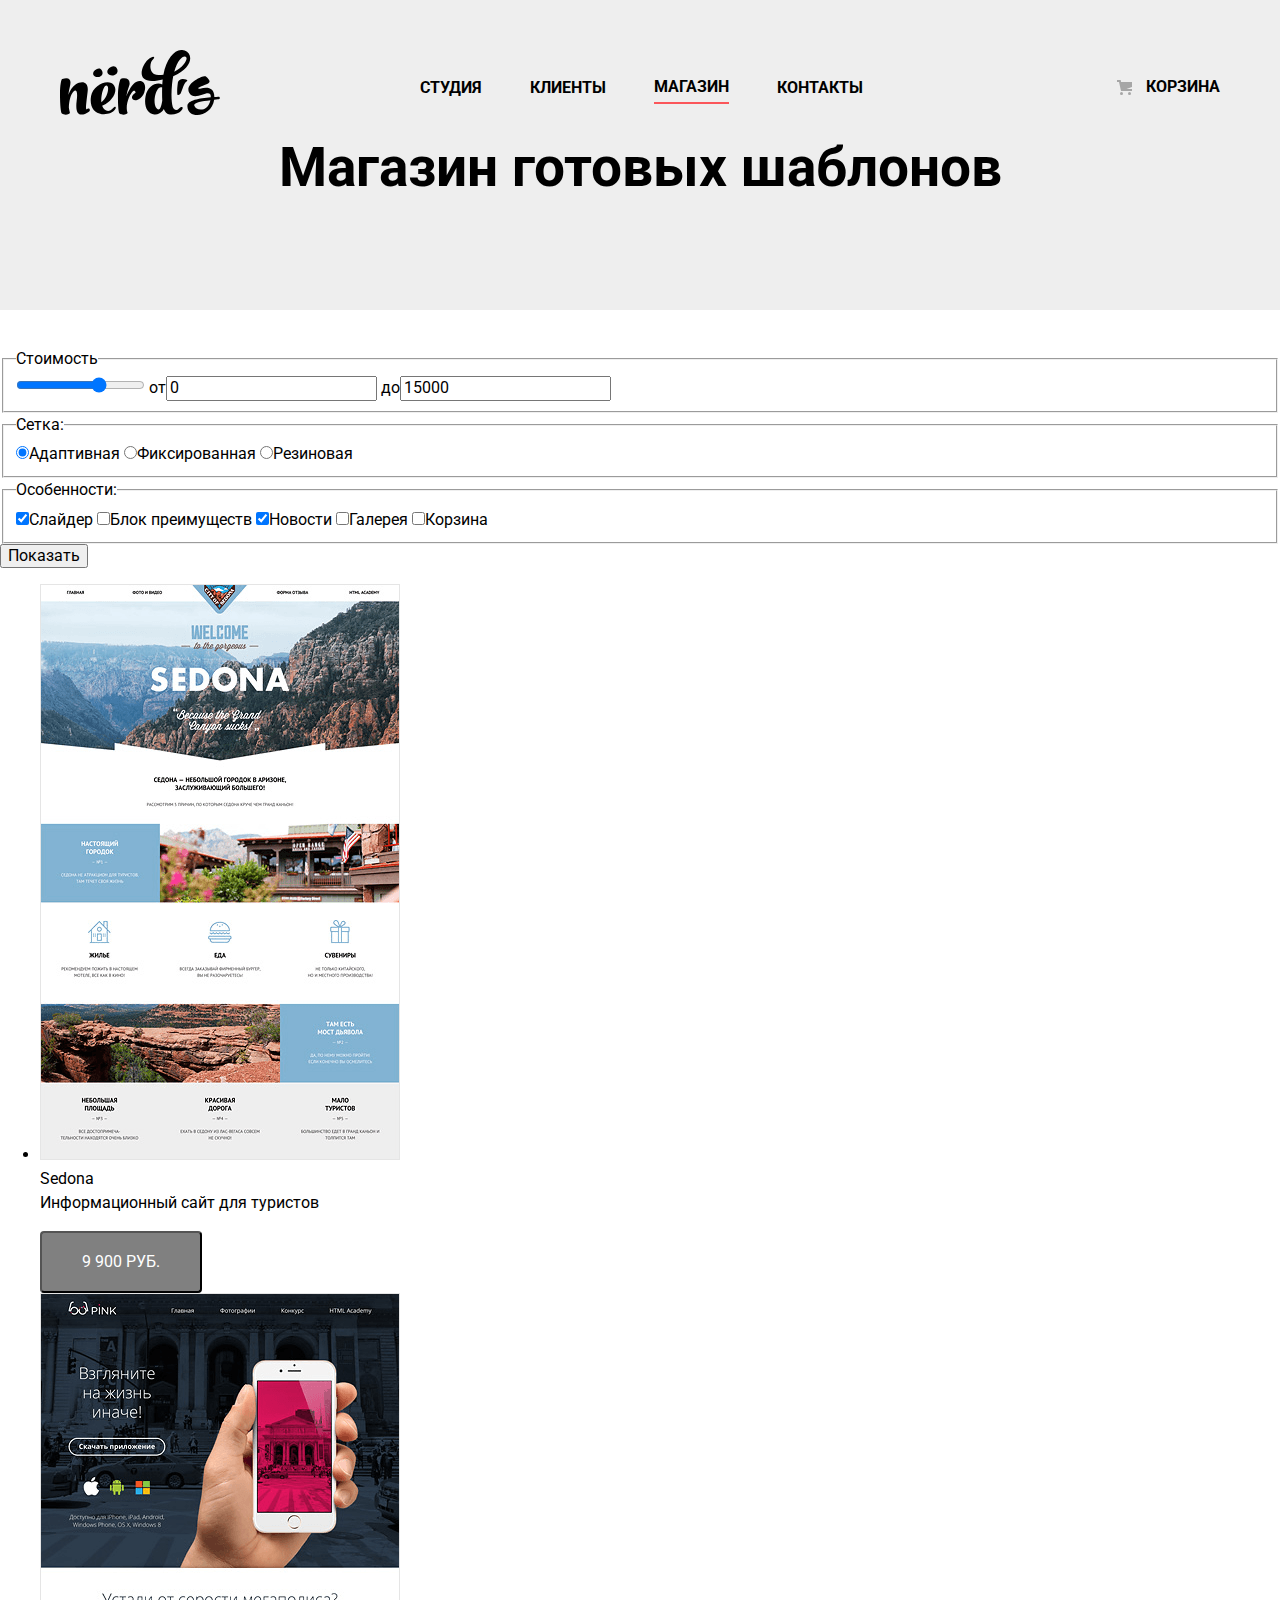
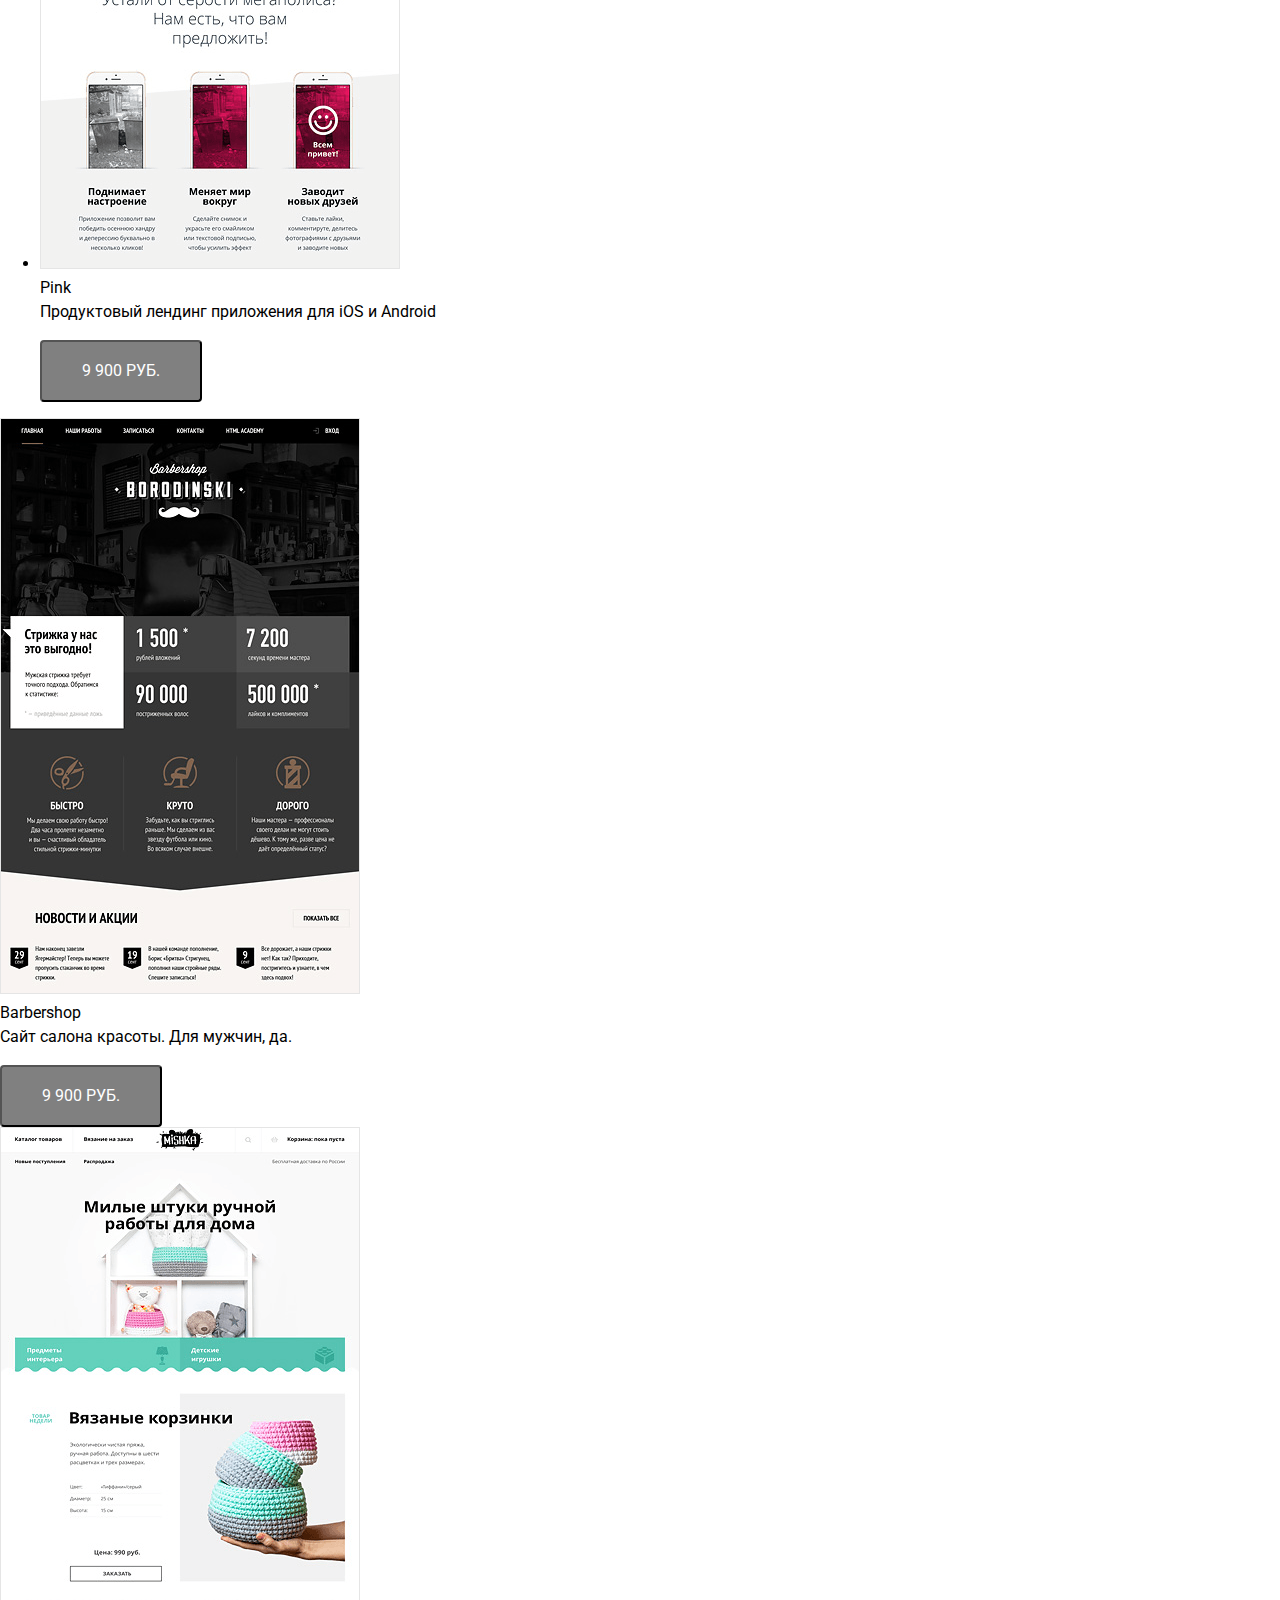
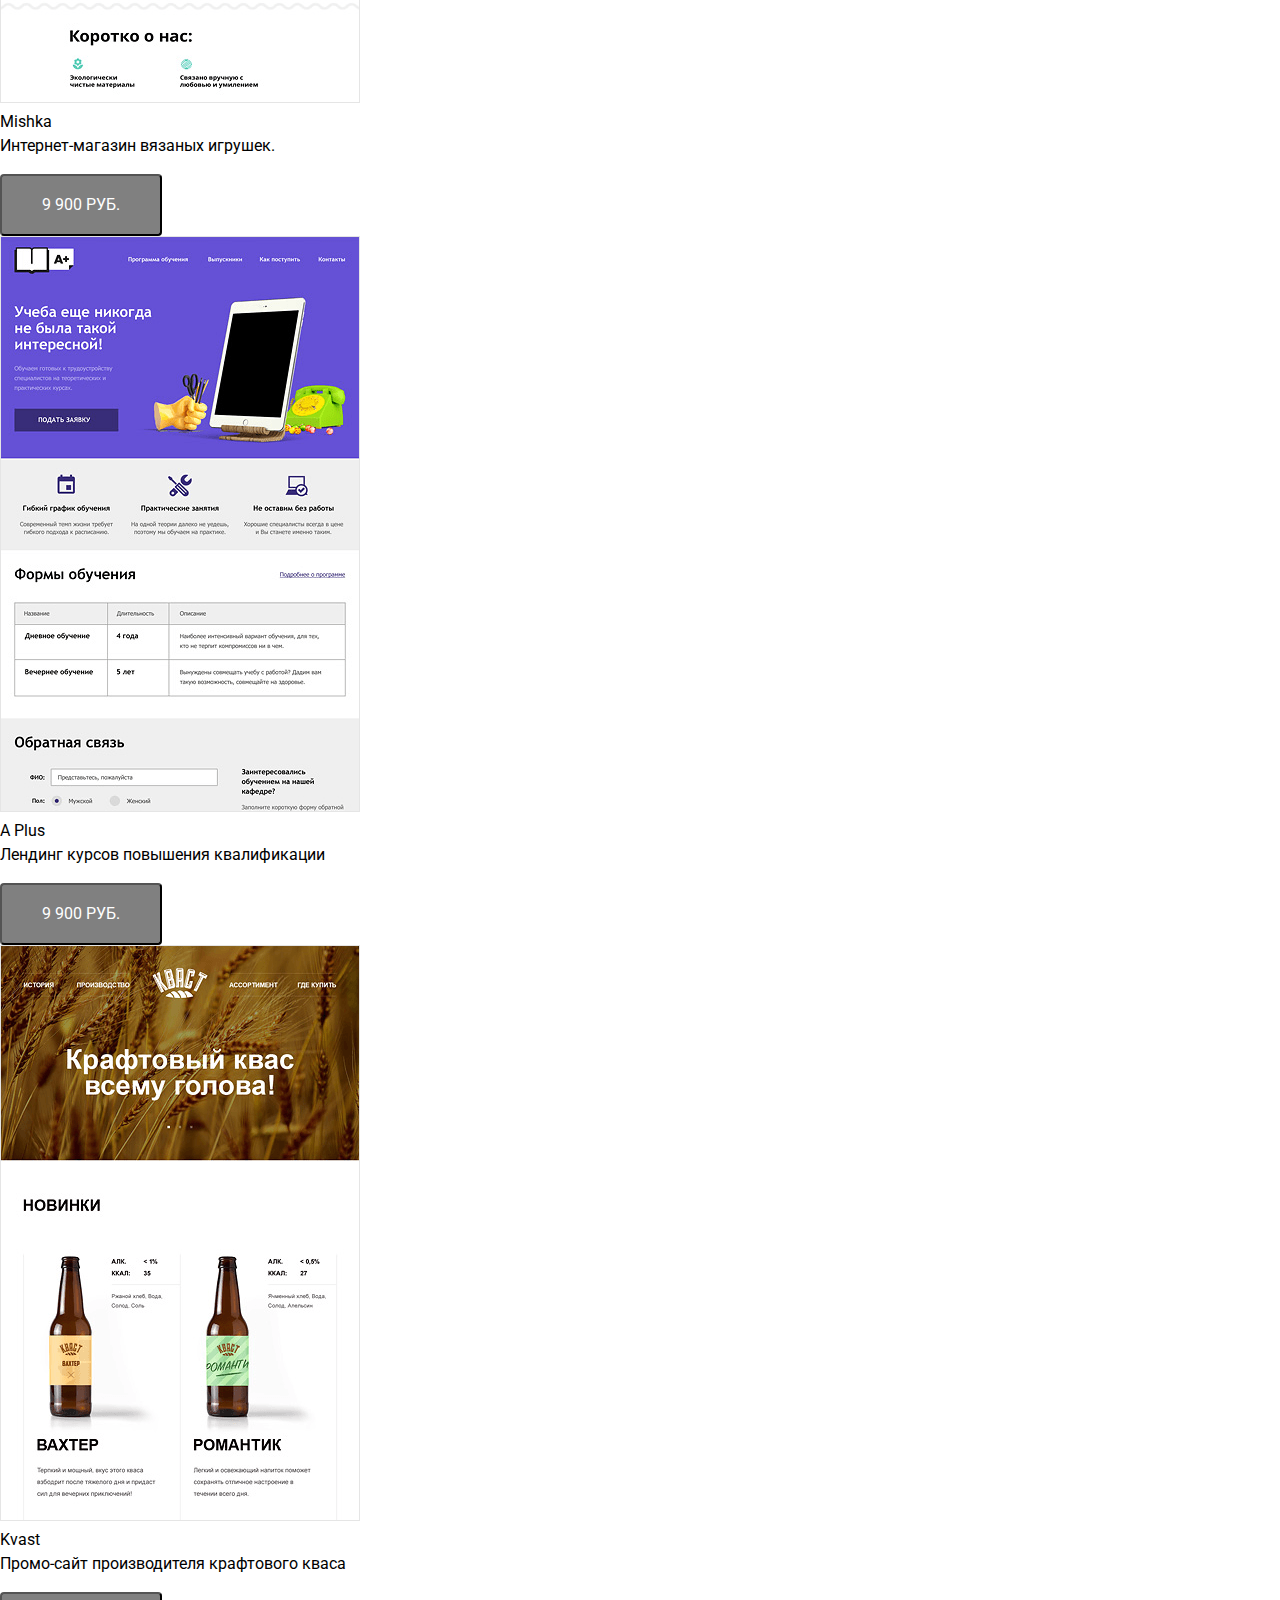
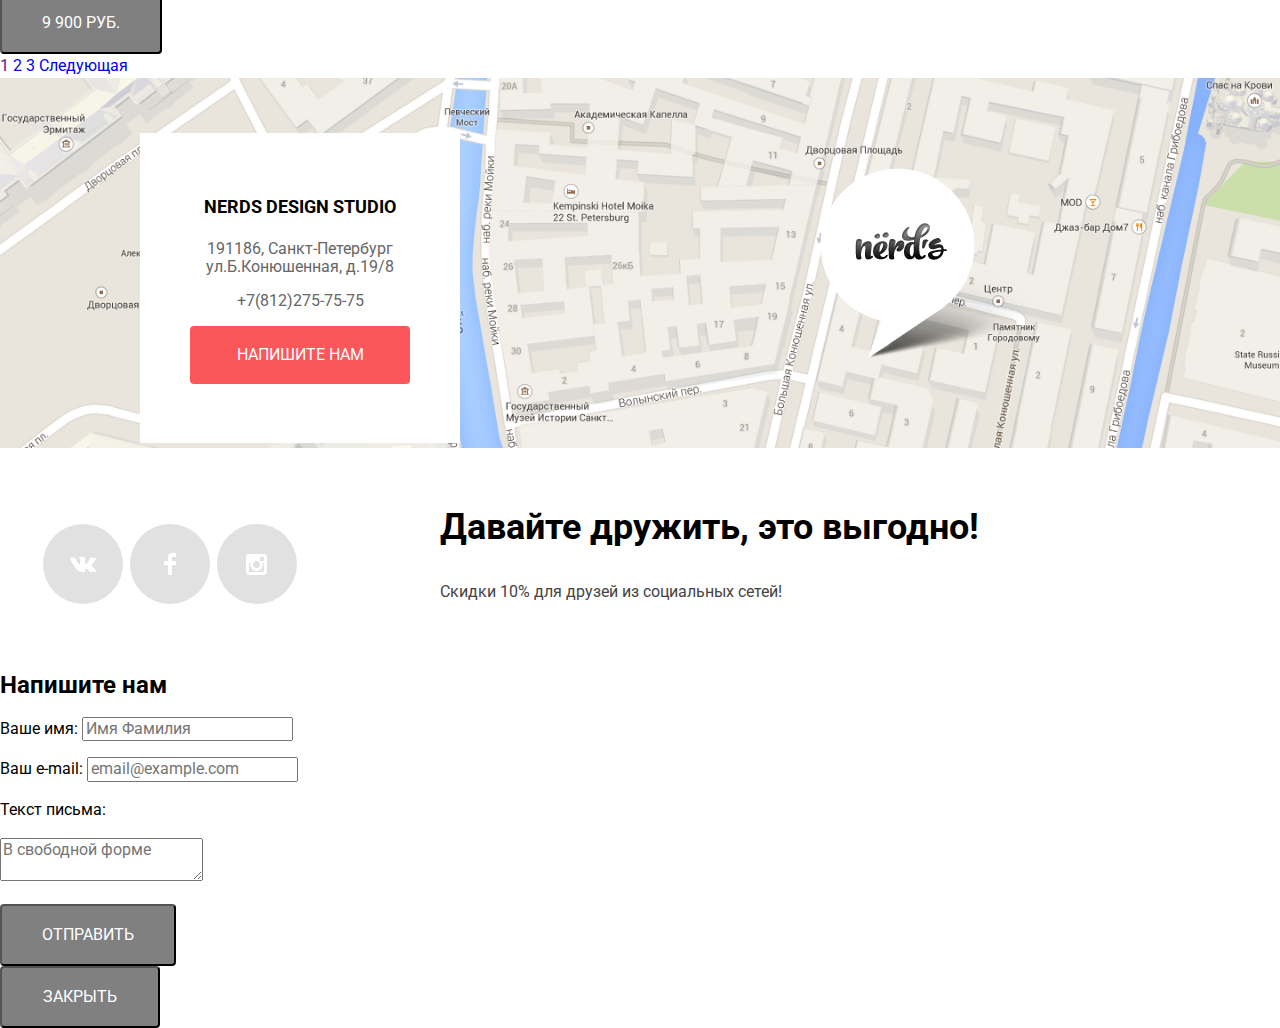
==== commit 0e72dc7d: "внесенные правки согласно замечаниям" ====
--- a/catalogue.html
+++ b/catalogue.html
@@ -10,131 +10,150 @@
 <body>
     <header class="page-header">
         <nav class="page-navigation">
-            <a class="page-header-logo">
+            <a href="/" class="page-header-logo">
                 <svg xmlns="http://www.w3.org/2000/svg" width="160" height="65" viewBox="0 0 160 65">
                     <path d="M157.936 49.374c-1.235.161-2.523.271-3.757.377v.056c-2.415 17.364-26.188 20.231-26.779 6.599-.269-6.167 11.593-7.95 23.398-9.088.429-11.09-15.901 5.667-21.608-4.601-5.019-9.025 14.632-17.938 16.728-16.102 6.438 5.636 3.404 6.618-1.379 8.335-9.49 3.41-5.791 4.107-4.511 3.726 7.569-2.253 14.366-1.04 14.312 8.317 1.288-.107 2.522-.163 3.757-.271 2.306-.215 2.467 2.435-.161 2.652zm-7.514.756c-9.124 1.028-17.013 2.436-16.153 5.355 1.716 5.573 13.577 6.818 16.153-5.355zM117.678 44.918c-.682-.037-.703-6.038.112-11.688 1.005-6.951 11.935-3.357 9.093-1.906-2.975 1.52-4.429 8.718-6.266 12.087-.635 1.161-2.605 1.526-2.939 1.507zM42.105 21.002c2.376 4.866-4.937 8.171-8.292 4.521-1.398-1.555-.755-4.56 2.636-6.193 1.697-.836 4.073-1.596 5.656 1.672zM57.062 18.861c2.585 5.297-5.38 8.896-9.031 4.922-1.522-1.695-.823-4.963 2.873-6.742 1.846-.911 4.432-1.736 6.158 1.82zM28.883 61.666c-7.919 5.338-14.219 4.159-12.212-10.848 1.45-10.904-.948-11.521-3.122-9.442-2.845 2.697-4.628 9.723-4.684 16.412a50.98 50.98 0 0 0 1.004 4.776c.334 1.63-4.907 3.315-7.974 1.011C.837 62.79 0 54.865 0 44.131c0-8.824 1.171-14.895 2.23-15.175 8.029-2.191 9.312 1.348 7.583 7.981a47.637 47.637 0 0 0-1.395 7.924c1.673-4.664 4.071-8.485 6.803-10.173 7.416-4.664 13.605-2.473 12.434 6.801-2.007 16.58-2.174 18.827-.39 17.535 2.231-1.574 3.68 1.238 1.618 2.642zM54.982 59.59c-2.175 3.484-7.806 5.171-13.216 4.552-7.75-.843-12.545-7.756-10.705-18.097 2.008-11.185 18.065-18.322 23.196-10.341 3.735 5.789-2.175 16.017-11.597 19.783l-.502.168c1.951 5.171 6.579 7.476 11.039 2.36 2.119-2.36 3.624-1.348 1.785 1.575zm-13.605-7.418c5.855-4.159 7.806-13.32 6.189-15.905-1.728-2.697-5.074 1.517-6.245 11.746-.111 1.461-.111 2.865.056 4.159zM83.091 44.992c-1.597 2.507-3.903 4.384-5.966 5.059-2.398.73-5.185.056-5.185-2.698 0-1.011.892-3.372 3.624-4.721-.168-1.911-1.394-2.417-2.286-1.686-3.345 2.586-7.417 12.25-6.356 19.221.055.168.055.337.055.506.168.617.335 1.237.558 1.854.557 1.574-4.907 3.316-7.973.956-1.059-.788-1.617-6.97-1.617-17.704 0-8.824 1.951-16.636 3.011-16.917 6.412-1.743 10.147 1.292 8.14 7.249-1.171 3.373-2.23 6.801-2.843 10.399 2.453-6.688 6.523-12.872 9.812-14.501 5.856-2.923 10.092.956 8.867 7.813-.056.11-.112.393-.112.449-.056.562-.566 2.302-.39 1.741-.516 1.645-.892 2.277-1.339 2.98z" />
                     <path d="M113.207 26.161a86.988 86.988 0 0 0-1.115 7.531c-1.059 10.06-.612 18.996.613 22.986.726 2.137 3.457 4.946 6.078 2.023 2.843-3.203 5.967-1.349 2.174 2.416-2.34 2.305-6.689 3.878-11.039 3.428-3.123-.393-5.018-2.415-6.134-5.505-.444.898-.947 1.685-1.56 2.302-2.119 2.193-4.685 3.43-7.974 3.092-6.637-.73-10.538-7.923-8.699-18.153 1.952-10.791 11.319-14.725 16.728-11.857.112-1.349.223-2.699.335-4.104.055-.281.055-.562.11-.843a96.962 96.962 0 0 1-4.962.956C73.787 34.423 82.04 14.864 87.894 9.75c6.636-5.733 7.36-1.855 5.297-.562-3.68 2.36-5.297 15.905 5.241 15.905 1.729 0 3.346-.112 4.962-.281C106.685 6.49 116.665-2.391 124.75.532c8.976 3.26 8.029 17.535-11.543 25.629zm-10.928 24.393c-.224-3.542-.224-7.532-.167-11.636 0-.506.056-1.011.056-1.461-3.346-1.518-6.635 3.653-7.473 10.792-.946 8.373 2.788 12.813 4.908 10.791 1.617-1.631 2.453-6.803 2.676-8.486zm24.086-43.165c-1.784-2.642-8.307.562-12.098 14.332 9.535-4.554 13.326-12.422 12.098-14.332z" /></svg>
             </a>
             <div class="site-navigation-wrapper">
                 <ul class="site-navigation">
-                    <li class="site-navigation-item"><a href="studio.html"><b>Студия</b></a></li>
-                    <li class="site-navigation-item"><a href="clients.html"><b>Клиенты</b></a></li>
-                    <li class="site-navigation-current site-navigation-item"><a href="shop.html"><b>Магазин</b></a></li>
-                    <li class="site-navigation-item"><a href="contacts.html"><b>Контакты</b></a></li>
+                    <li class="site-navigation-item"><a href="studio.html">Студия</a></li>
+                    <li class="site-navigation-item"><a href="clients.html">Клиенты</a></li>
+                    <li class="site-navigation-current site-navigation-item"><a href="shop.html">Магазин</a></li>
+                    <li class="site-navigation-item"><a href="contacts.html">Контакты</a></li>
                 </ul>
                 <div class="basket">
-                    <a href="basket.html"><b>Корзина</b></a>
+                    <a href="basket.html">Корзина</a>
                 </div>
             </div>
         </nav>
         </header>
         <main class="container-catalog">
-            <div class="header-catalog">
+            <div class="page-title-wrapper">
                 <h1 class="page-title">Магазин готовых шаблонов</h1>
             </div>
-        <section class="catalog">
-            <div class="column-left">
-                <div class="filter-tool"
-                    <form class="filter" action="form.php" method="get">
-                    <span class="filter-price">Стоимость:</span></form>
-                            <!--не хватает ползунка  -->
-                </div>
-                <div class="filter-grid">
-                    <span class="filter-grid">Сетка:</span>
-                    <input type="radio" class="filter-radio" name="grid" id="adaptive" value="adaptive" checked>
-                    <label class="filter-label" for="adaptive">Адаптивная</label>
-                    <input type="radio" class="filter-radio" name="grid" id="fix" value="fix">
-                    <label class="filter-label" for="fix">Фиксированная</label>
-                    <input type="radio" class="filter-radio" name="grid" id="fluid" value="fluid">
-                    <label class="filter-label" for="fluid">Резиновая</label>
-                </div>
-                <div class="filter-features">
-                    <span class="filter-features">Особенности:</span>
-                    <input type="checkbox" class="filter-check" name="slider" id="slider" checked>
-                    <label class="filter-label" for="slider">Слайдер</label>
-                    <input type="checkbox" class="filter-check" name="advantage" id="advantage">
-                    <label class="filter-label" for="advantage">Блок преимуществ</label>
-                    <input type="checkbox" class="filter-check" name="news" id="news" checked>
-                    <label class="filter-label" for="news">Новости</label>
-                    <input type="checkbox" class="filter-check" name="gallery" id="gallery">
-                    <label class="filter-label" for="gallery">Галерея</label>
-                    <input type="checkbox" class="filter-check" name="basket" id="basket">
-                    <label class="filter-label" for="basket">Корзина</label>
-                </div>
-                <div class="filter-btn">
+            <section class="catalog">
+                <div class="column-left">
+                    <form class="filter" action="#" method="get">
+                        <fieldset>
+                            <legend>Стоимость</legend>
+                            <input type="range" min="0" max="15000" id="price"
+                            oninput="price()" value="10000">
+                            <label>от<input type="text" value="0"></label>
+                            <label>до<input type="text" value="15000"></label>
+                        </fieldset>
+                    </form>
+                    <form class="filter-grid" action="#" method="get">
+                        <fieldset>
+                            <legend>Сетка:</legend>
+                            <label><input type="radio" class="filter-radio" name="grid" value="adaptive" checked>Адаптивная</label>
+                            <label><input type="radio" class="filter-radio" name="grid" value="fix">Фиксированная</label>
+                            <label><input type="radio" class="filter-radio" name="grid" value="fluid">Резиновая</label>
+                        </fieldset>
+                    </form>
+                    <form class="filter-features" action="#" method="get">
+                        <fieldset>
+                            <legend>Особенности:</legend>
+                            <label><input type="checkbox" class="filter-check" name="slider" value="slider" checked>Слайдер</label>
+                            <label><input type="checkbox" class="filter-check" name="advantage" value="advantage">Блок преимуществ</label>
+                            <label><input type="checkbox" class="filter-check" name="news" value="news" checked>Новости</label>
+                            <label><input type="checkbox" class="filter-check" name="gallery" value="gallery">Галерея</label>
+                            <label><input type="checkbox" class="filter-check" name="basket" value="basket">Корзина</label>
+                        </fieldset>
+                    </form>
                     <button class="filter-button" type="submit">Показать</button>
                 </div>
-            </div>
-            <div class="column-right">
-                <div class="catalog-list">
-                    <div class="catalog-item"><a class="catalog-link" href="#">
-                        <img src="img/img-sedona.png" width="360" height="576" alt="Шаблон Седона"></a>
-                        <h2 class="catalog-title">Sedona</h2>
-                        <span class="catalog-discription">Информационный сайт для туристов</span>
-                        <button type="button" class="btn btn-catalog">9 900 руб.</button>
+                <div class="column-right">
+                    <ul class="catalog-list">
+                        <li class="catalog-item">
+                            <img src="img/img-sedona.png" width="360" height="576" alt="Шаблон Седона">
+                            <div class="catalog-item-wrapper"
+                                <h2 class="catalog-item-title">Sedona</h2>
+                                <p class="catalog-item-description">Информационный сайт для туристов</p>
+                                <a class="catalog-link" href="#"><button type="button" class="btn btn-catalog">9 900 руб.</button></a>
+                            </div>
+                        </li>
+                        <li class="catalog-item">
+                            <img src="img/img-pink.png" width="360" height="576" alt="Шаблон Pink">
+                            <div class="catalog-item-wrapper"
+                                <h2 class="catalog-item-title">Pink</h2>
+                                <p class="catalog-item-description">Продуктовый лендинг приложения для iOS и Android</p>
+                                <button type="button" class="btn btn-catalog">9 900 руб.</button>
+                            </li>
+                        </div>
+                        <li class="catalog-item">
+                            <img src="img/img-barbershop.png" width="360" height="576" alt="Шаблон Barbershop">
+                            <div class="catalog-item-wrapper"
+                                <h2 class="catalog-item-title">Barbershop</h2>
+                                <p class="catalog-item-description">Сайт салона красоты. Для мужчин, да.</p>
+                                <button type="button" class="btn btn-catalog">9 900 руб.</button>
+                            </li>
+                        </div>
+                        <li class="catalog-item">
+                            <img src="img/img-mishka.png" width="360" height="576" alt="Шаблон Mishka">
+                            <div class="catalog-item-wrapper"
+                                <h2 class="catalog-item-title">Mishka</h2>
+                                <p class="catalog-item-description">Интернет-магазин вязаных игрушек.</p>
+                                <button type="button" class="btn btn-catalog">9 900 руб.</button>
+                            </div>
+                        </li>
+                        <li class="catalog-item">
+                            <img src="img/img-aplus.png" width="360" height="576" alt="Шаблон A Plus">
+                            <div class="catalog-item-wrapper"
+                                <h2 class="catalog-item-title">A Plus</h2>
+                                <p class="catalog-item-description">Лендинг курсов повышения квалификации</p>
+                                <button type="button" class="btn btn-catalog">9 900 руб.</button>
+                            </div>
+                        </li>
+                        <li class="catalog-item">
+                            <img src="img/img-kvast.png" width="360" height="576" alt="Шаблон Kvast">
+                            <div class="catalog-item-wrapper"
+                                <h2 class="catalog-item-title">Kvast</h2>
+                                <p class="catalog-item-description">Промо-сайт производителя крафтового кваса</p>
+                                <button type="button" class="btn btn-catalog">9 900 руб.</button>
+                            </li>
+                        </ul>
                     </div>
-                    <div class="catalog-item"><a class="catalog-link" href="#">
-                        <img src="img/img-pink.png" width="360" height="576" alt="Шаблон Pink"></a>
-                        <h2 class="catalog-title">Pink</h2>
-                        <span class="catalog-discription">Продуктовый лендинг приложения для iOS и Android</span>
-                        <button type="button" class="btn btn-catalog">9 900 руб.</button>
-                    </div>
-                    <div class="catalog-item"><a class="catalog-link" href="#">
-                        <img src="img/img-barbershop.png" width="360" height="576" alt="Шаблон Barbershop"></a>
-                        <h2 class="catalog-title">Barbershop</h2>
-                        <span class="catalog-discription">Сайт салона красоты. Для мужчин, да.</span>
-                        <button type="button" class="btn btn-catalog">9 900 руб.</button>
-                    </div>
-                    <div class="catalog-item"><a class="catalog-link" href="#">
-                        <img src="img/img-mishka.png" width="360" height="576" alt="Шаблон Mishka"></a>
-                        <h2 class="catalog-title">Mishka</h2>
-                        <span class="catalog-discription">Интернет-магазин вязаных игрушек.</span>
-                        <button type="button" class="btn btn-catalog">9 900 руб.</button>
-                    </div>
-                    <div class="catalog-item"><a class="catalog-link" href="#">
-                        <img src="img/img-aplus.png" width="360" height="576" alt="Шаблон A Plus"></a>
-                        <h2 class="catalog-title">A Plus</h2>
-                        <span class="catalog-discription">Лендинг курсов повышения квалификации</span>
-                        <button type="button" class="btn btn-catalog">9 900 руб.</button>
-                    </div>
-                    <div class="catalog-item"><a class="catalog-link" href="#">
-                        <img src="img/img-kvast.png" width="360" height="576" alt="Шаблон Kvast"></a>
-                        <h2 class="catalog-title">Kvast</h2>
-                        <span class="catalog-discription">Промо-сайт производителя крафтового кваса</span>
-                        <button type="button" class="btn btn-catalog">9 900 руб.</button>
+                    <div class="paginator">
+                        <a href="" class="paginator current">1</a>
+                        <a href="#" class="paginator">2</a>
+                        <a href="#" class="paginator">3</a>
+                        <a href="#" class="paginator next">Следующая</a>
                     </div>
                 </div>
-                <div class="paginator">
-                    <a href="" class="paginator current">1</a>
-                    <a href="#" class="paginator">2</a>
-                    <a href="#" class="paginator">3</a>
-                    <a href="#" class="paginator next">Следующая</a>
+            </section>
+            <section class="map">
+                <h2 class="visually-hidden">Карта</h2>
+                <img src="img/map.png" class="map-where" width="100%" alt="Карта">
+                <div class="contacts-container">
+                    <p class="contacts-name">NERDS DESIGN STUDIO</p>
+                    <p class="adress">191186, Санкт-Петербург<br>ул.Б.Конюшенная, д.19/8</p>
+                    <p class="telephone">+7(812)275-75-75</p>
+                    <a class="btn btn-color-red-contact" href="#">Напишите нам</a>
                 </div>
-            </div>
-        </section>
-        <section class="map">
-            <h2 class="visually-hidden">Карта</h2>
-            <img src="img/map.png" class="map-where" width="100%" alt="Карта">
-            <div class="contacts-container">
-                <p class="contacts-name">NERDS DESIGN STUDIO</p>
-                <p class="adress">191186, Санкт-Петербург<br>ул.Б.Конюшенная, д.19/8</p>
-                <p class="telephone">+7(812)275-75-75</p>
-                <a class="btn btn-color-red-contact" href="#">Напишите нам</a>
-            </div>
-            <div class="contacts-pointer">
-                <img src="img/map-marker.png" class="point-where" alt="Карта">
-            </div>
-        </section>
+                <div class="contacts-pointer">
+                    <img src="img/map-marker.png" class="point-where" alt="Карта">
+                </div>
+            </section>
     </main>
     <footer>
         <div class="footer-wrapper">
             <div class="footer-social">
                 <h2 class="visually-hidden">Мы в социальных сетях</h2>
                 <ul class=social-list>
-                    <li class="social-item"><a href="#" class="btn-social btn-social-vk"><svg xmlns="http://www.w3.org/2000/svg" width="26" height="15" viewBox="0 0 26 15"><path fill="#FFF" d="M16.138 11.51c.956-.309 2.18 2.04 3.483 2.939.978.681 1.727.534 1.727.534l3.473-.05s1.815-.112.957-1.554c-.071-.12-.503-1.069-2.585-3.022-2.177-2.043-1.882-1.712.739-5.244 1.597-2.153 2.236-3.468 2.036-4.028-.192-.539-1.365-.399-1.365-.399L20.69.713c-.381.001-.704.119-.851.515-.003.004-.621 1.666-1.445 3.079-1.741 2.989-2.436 3.148-2.724 2.961-.661-.433-.494-1.737-.494-2.664 0-2.897.432-4.105-.846-4.417-.427-.104-.739-.172-1.828-.182-1.392-.021-2.574 0-3.244.329-.445.223-.786.712-.579.74.26.035.843.16 1.155.586.401.552.389 1.789.389 1.789s.229 3.411-.54 3.834c-.528.29-1.25-.302-2.803-3.016-.793-1.388-1.392-2.922-1.392-2.922s-.116-.285-.326-.441c-.25-.185-.6-.244-.6-.244L.848.684S.29.7.085.946c-.182.218-.015.668-.015.668s2.909 6.881 6.203 10.347c3.02 3.182 6.452 2.971 6.452 2.971h1.555s.469-.054.709-.312c.224-.24.214-.691.214-.691s-.031-2.109.935-2.419z"/></svg>
-                    </a></li>
-                    <li class="social-item"><a href="#" class="btn-social btn-social-fb"><svg xmlns="http://www.w3.org/2000/svg" width="12" height="22" viewBox="0 0 12 22"><path fill="#FFF" d="M12 4V0H8a4 4 0 0 0-4 4v4H0v4h4v10h4V12h4V8H8V4h4z"/></svg></a></li>
-                    <li class="social-item"><a href="#" class="btn-social btn-social-inst"><svg xmlns="http://www.w3.org/2000/svg" width="21" height="21" viewBox="0 0 21 21"><path fill="#FFF" d="M18 0H3C1.35 0 0 1.35 0 3v15c0 1.65 1.35 3 3 3h15c1.65 0 3-1.35 3-3V3c0-1.65-1.35-3-3-3zm-7.5 7c1.93 0 3.5 1.57 3.5 3.5S12.43 14 10.5 14 7 12.43 7 10.5 8.57 7 10.5 7zM18 18H3V9h1.181A6.504 6.504 0 0 0 4 10.5a6.5 6.5 0 1 0 13 0 6.45 6.45 0 0 0-.181-1.5H18v9zm0-11h-4V3h4v4z"/></svg></a></li>
+                    <li class="social-item">
+                        <a href="#" class="btn-social btn-social-vk">
+                            <svg xmlns="http://www.w3.org/2000/svg" width="26" height="15" viewBox="0 0 26 15"><path fill="#FFF" d="M16.138 11.51c.956-.309 2.18 2.04 3.483 2.939.978.681 1.727.534 1.727.534l3.473-.05s1.815-.112.957-1.554c-.071-.12-.503-1.069-2.585-3.022-2.177-2.043-1.882-1.712.739-5.244 1.597-2.153 2.236-3.468 2.036-4.028-.192-.539-1.365-.399-1.365-.399L20.69.713c-.381.001-.704.119-.851.515-.003.004-.621 1.666-1.445 3.079-1.741 2.989-2.436 3.148-2.724 2.961-.661-.433-.494-1.737-.494-2.664 0-2.897.432-4.105-.846-4.417-.427-.104-.739-.172-1.828-.182-1.392-.021-2.574 0-3.244.329-.445.223-.786.712-.579.74.26.035.843.16 1.155.586.401.552.389 1.789.389 1.789s.229 3.411-.54 3.834c-.528.29-1.25-.302-2.803-3.016-.793-1.388-1.392-2.922-1.392-2.922s-.116-.285-.326-.441c-.25-.185-.6-.244-.6-.244L.848.684S.29.7.085.946c-.182.218-.015.668-.015.668s2.909 6.881 6.203 10.347c3.02 3.182 6.452 2.971 6.452 2.971h1.555s.469-.054.709-.312c.224-.24.214-.691.214-.691s-.031-2.109.935-2.419z"/></svg>
+                        </a>
+                    </li>
+                    <li class="social-item">
+                        <a href="#" class="btn-social btn-social-fb"><svg xmlns="http://www.w3.org/2000/svg" width="12" height="22" viewBox="0 0 12 22"><path fill="#FFF" d="M12 4V0H8a4 4 0 0 0-4 4v4H0v4h4v10h4V12h4V8H8V4h4z"/></svg>
+                        </a>
+                    </li>
+                    <li class="social-item">
+                        <a href="#" class="btn-social btn-social-inst"><svg xmlns="http://www.w3.org/2000/svg" width="21" height="21" viewBox="0 0 21 21"><path fill="#FFF" d="M18 0H3C1.35 0 0 1.35 0 3v15c0 1.65 1.35 3 3 3h15c1.65 0 3-1.35 3-3V3c0-1.65-1.35-3-3-3zm-7.5 7c1.93 0 3.5 1.57 3.5 3.5S12.43 14 10.5 14 7 12.43 7 10.5 8.57 7 10.5 7zM18 18H3V9h1.181A6.504 6.504 0 0 0 4 10.5a6.5 6.5 0 1 0 13 0 6.45 6.45 0 0 0-.181-1.5H18v9zm0-11h-4V3h4v4z"/></svg>
+                        </a>
+                    </li>
                 </ul>
             </div>
             <div class="promo">
--- a/css/style.css
+++ b/css/style.css
@@ -90,6 +90,7 @@
     align-items: center;
     padding-top: 50px;
     padding-bottom: 15px;
+    font-weight: bold;
 }
 .page-header-logo svg {
     width: 160px;
@@ -447,7 +448,7 @@
     list-style: none;
     flex-wrap: wrap;
 }
-.partners-logo {
+.partners-logo-list {
     display: flex;
     width: 1200px;
     min-height: 180px;
@@ -459,6 +460,7 @@
     margin-right: auto;
     border-bottom: 1px solid #eeeeee;
     border-top: 1px solid #eeeeee;
+    padding: 0;
 }
 .partners-logo-item {
      opacity: 0.2;
@@ -532,6 +534,8 @@
     width: 260px;
     min-height: 80px;
     margin-right: 10px;
+    margin-left: 0;
+    padding: 0;
 }
 .btn-social {
     list-style: none;
@@ -591,7 +595,10 @@
     color: #000000;
     border-bottom: 2px solid  #fb565a;
 }
-/*как убрать косяк с тем, что вылаазит две линии при нажатии мышкой?*/
+/*как убрать косяк с тем, что вылазит две линии при нажатии мышкой?*/
+.calalog-link a:hover {
+
+}
 
 /*.catalog {
     display: flex;
@@ -647,7 +654,7 @@
     background-color: gray;
 
 }
-.catalog-title {
+.catalog-item-title {
     position: absolute;
     left: 164px;
     top: 420px;
